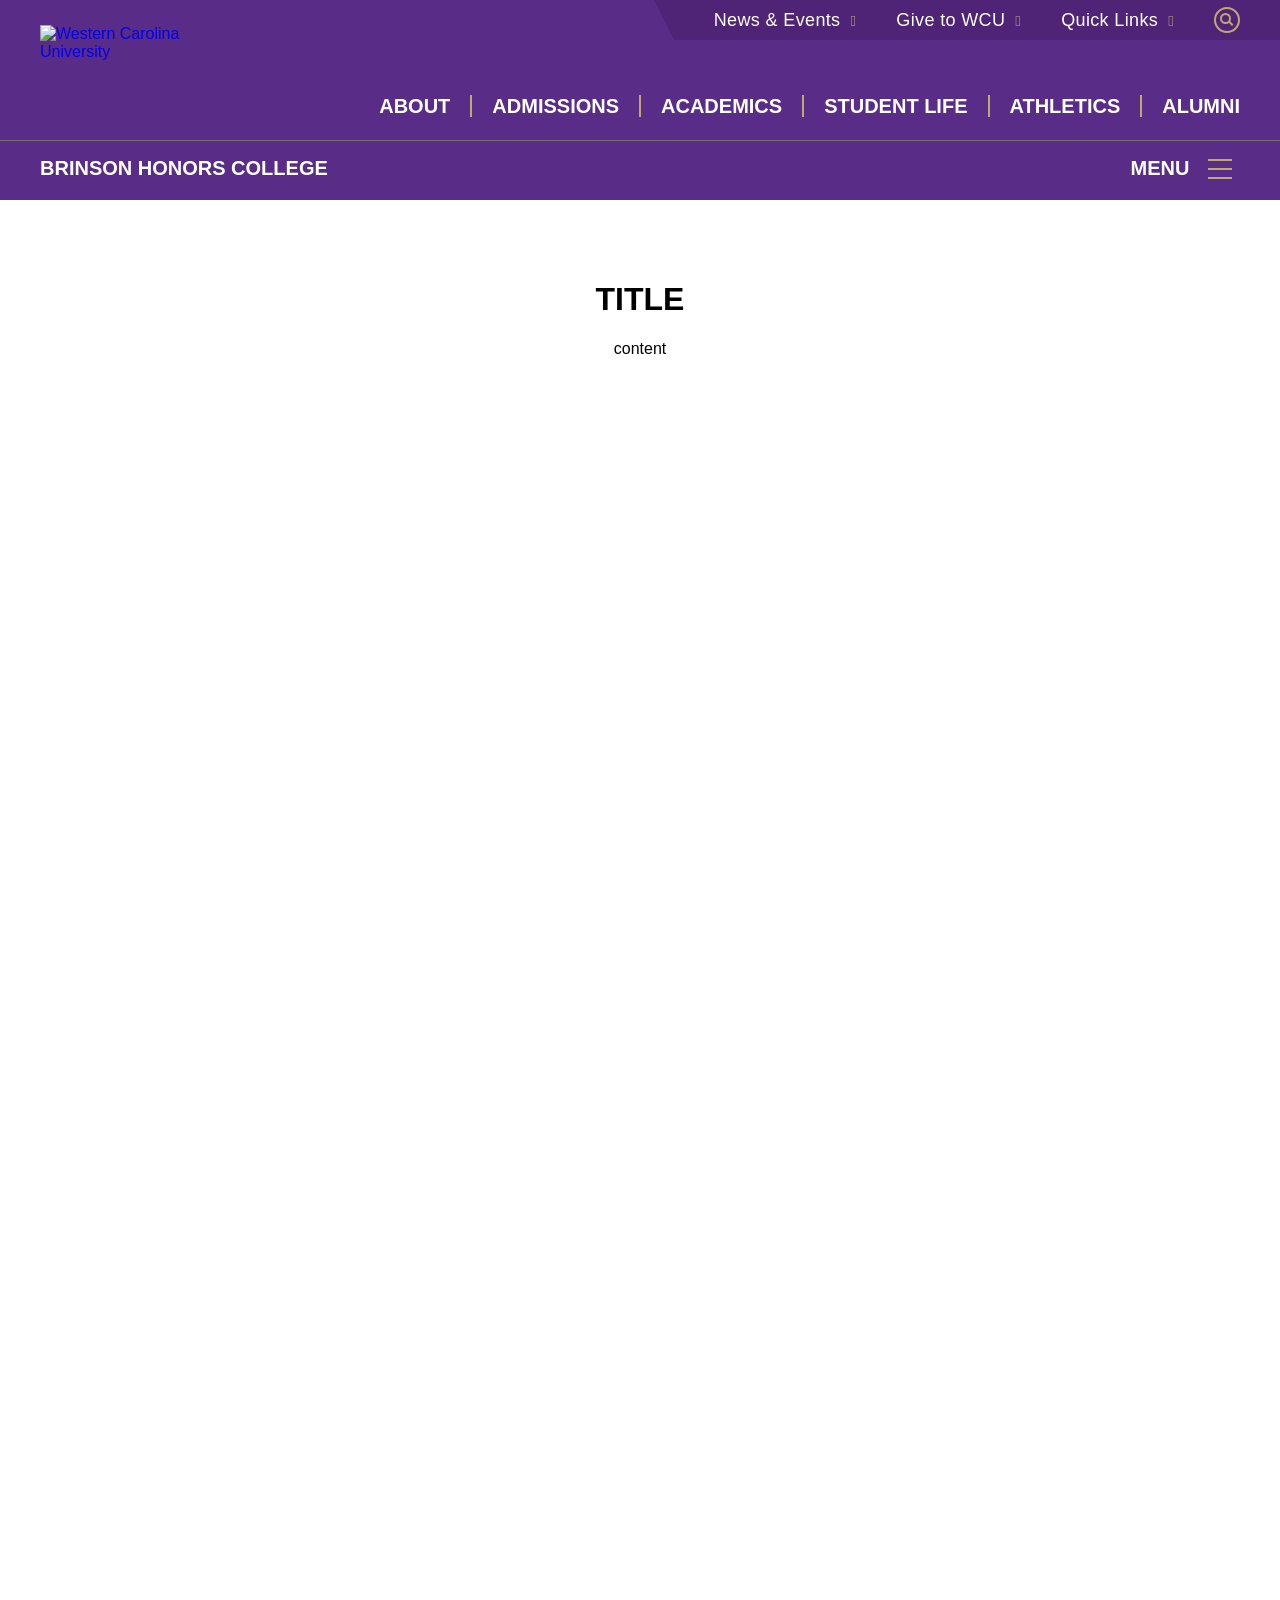
==== nav.html @ 05e1e311 "first commit" ====
<!DOCTYPE html>
<html>

<head>
  <link rel="stylesheet" href="https://use.typekit.net/twe1glq.css" />
  <link rel="stylesheet" href="style.css" />
  <script src="https://kit.fontawesome.com/dff9e66e1d.js"></script>
</head>

<body>
  <nav id="site-nav">
    <div class="top-nav">
      <div class="aux-background"></div>
      <div class="nav-container">
        <a href="/" class="site-logo"><img alt="Western Carolina University"
            src="https://www.wcu.edu/_resources/css/images/site-logo.svg" /></a>
        <ul class="aux-menu">
          <li>
            <a href="#" aria-haspopup="true" aria-expanded="false">News & Events</a>
            <ul>
              <li class="aux-h4">
                <h4>Get the Latest</h4>
              </li>
              <li>
                <a href="/stories/posts/index.aspx?tags=News"
                  onclick="ga('send', 'event', 'header top nav', 'news and events - latest', 'wcu news')">WCU News</a>
              </li>
              <li>
                <a href="/coronavirus/index.aspx"
                  onclick="ga('send', 'event', 'header top nav', 'news and events - latest', 'public health updates')">COVID-19
                  Updates</a>
              </li>
              <li>
                <a href="/event-calendar/index.aspx"
                  onclick="ga('send', 'event', 'header top nav', 'news and events - latest', 'events calendar')">WCU
                  Events Calendar</a>
              </li>
              <li>
                <a href="http://www.catamountsports.com/" target="_blank"
                  onclick="ga('send', 'event', 'header top nav', 'news and events - latest', 'catamount sports')">Catamount
                  Sports</a>
              </li>
              <li class="aux-h4">
                <h4>Venues</h4>
              </li>
              <li>
                <a href="/bardo-arts-center/" target="_blank"
                  onclick="ga('send', 'event', 'header top nav', 'news and events - venues', 'bardo arts center')">Bardo
                  Arts Center</a>
              </li>
              <li>
                <a title="Liston B. Ramsey Regional Activity Center" href="https://www.wcu.edu/ramsey/" target="_blank"
                  onclick="ga('send', 'event', 'header top nav', 'news and events - venues', 'ramsey')">Ramsey Activity
                  Center</a>
              </li>
            </ul>
          </li>
          <li>
            <a href="#" aria-haspopup="true" aria-expanded="false">Give to WCU</a>
            <ul>
              <li class="aux-h4">
                <h4>Partner with Us</h4>
              </li>
              <li>
                <a href="https://www.givecampus.com/campaigns/13332/donations/new" target="_blank"
                  onclick="ga('send', 'event', 'header top nav', 'give - partner', 'make a gift')">Make a Gift Now</a>
              </li>
              <li>
                <a href="https://www.givecampus.com/schools/WesternCarolinaUniversity/" target="_blank"
                  onclick="ga('send', 'event', 'header top nav', 'give - partner','current campaigns')">Current
                  Campaigns</a>
              </li>
              <li>
                <a href="https://www.givecampus.com/campaigns/10915/donations/new" target="_blank"
                  onclick="ga('send', 'event', 'header top nav', 'give - partner','support the installation')">Support
                  the Installation</a>
              </li>
              <li>
                <a href="/engage/give-to-wcu/types-of-gifts/index.aspx"
                  onclick="ga('send', 'event', 'header top nav', 'give - partner', 'ways to give')">Ways to Give</a>
              </li>
            </ul>
          </li>
          <li>
            <a href="#" aria-haspopup="true" aria-expanded="false">Quick Links</a>
            <ul>
              <li class="aux-h4">
                <h4>Student Resources</h4>
              </li>
              <li>
                <a href="https://www.wcu.edu/mywcu/index.aspx"
                  onclick="ga('send', 'event', 'header top nav', 'quick links - student', 'mywcu')">myWCU</a>
              </li>
              <li>
                <a href="https://wcu.blackboard.com/"
                  onclick="ga('send', 'event', 'header top nav', 'quick links - student', 'blackboard')">Blackboard</a>
              </li>
              <li>
                <a href="http://outlook.com/owa/catamount.wcu.edu/"
                  onclick="ga('send', 'event', 'header top nav', 'quick links - student', 'email')">Email</a>
              </li>
              <li>
                <a href="/hunter-library/index.aspx"
                  onclick="ga('send', 'event', 'header top nav', 'quick links - student', 'library')">Library</a>
              </li>
              <li>
                <a href="https://ithelp.wcu.edu/"
                  onclick="ga('send', 'event', 'header top nav', 'quick links - student', 'it help')">IT Help</a>
              </li>
              <li>
                <a href="/learn/academic-calendar.aspx"
                  onclick="ga('send', 'event', 'header top nav', 'quick links - student', 'academic calendar')">Academic
                  Calendar</a>
              </li>
              <li>
                <a href="/discover/campus-services-and-operations/student-accounts-office/index.aspx"
                  onclick="ga('send', 'event', 'header top nav', 'quick links - student', 'student accounts')">Students
                  Accounts</a>
              </li>
              <li>
                <a href="/coronavirus/index.aspx"
                  onclick="ga('send', 'event', 'header top nav', 'quick links - student', 'covid 19')">COVID-19&nbsp;Updates</a>
              </li>
              <li>
                <a href="https://info.wcu.edu/selfreport"
                  onclick="ga('send', 'event', 'header top nav', 'quick links - student', 'covid self report')">COVID-19
                  Self-Reporting</a>
              </li>
              <li class="aux-h4">
                <h4>Maps &amp; Location</h4>
              </li>
              <li>
                <a href="/apply/undergraduate-admissions/visit-wcu/index.aspx"
                  onclick="ga('send', 'event', 'header top nav', 'maps and locations', 'visit wcu')">Visit WCU</a>
              </li>
              <li>
                <a href="/discover/locations/main-campus/index.aspx"
                  onclick="ga('send', 'event', 'header top nav', 'maps and locations', 'main campus')">Main Campus</a>
              </li>
              <li>
                <a href="/discover/locations/biltmore-park/index.aspx"
                  onclick="ga('send', 'event', 'header top nav', 'maps and locations', 'biltmore park')">WCU at Biltmore
                  Park</a>
              </li>
              <li>
                <a href="/discover/locations/main-campus/campus-map.aspx"
                  onclick="ga('send', 'event', 'header top nav', 'maps and locations', 'campus map')">Campus Map</a>
              </li>
              <li class="aux-h4">
                <h4>Find People</h4>
              </li>
              <li>
                <a href="/faculty/index.aspx"
                  onclick="ga('send', 'event', 'header top nav', 'find people', 'faculty directory')">Faculty
                  Directory</a>
              </li>
              <li>
                <a href="/discover/contact-wcu/staff-directory.aspx"
                  onclick="ga('send', 'event', 'header top nav', 'find people', 'staff directory')">Staff Directory</a>
              </li>
              <li>
                <a href="/discover/contact-wcu/index.aspx"
                  onclick="ga('send', 'event', 'header top nav', 'find people', 'contact us')">Contact Us</a>
              </li>
            </ul>
          </li>
          <li>
            <button class="search-toggle" id="search-toggle-nav" aria-expanded="false" aria-label="Toggle Site Search"
              aria-controls="site-search">
              <span class="far fa-search"></span>
            </button>
            <div id="site-search" class="search">
              <form action="/search-wcu.aspx">
                <label for="as_q" style="display: none">Search the WCU site</label>
                <input class="search-wcu" id="as_q" name="q" placeholder="Search Western Carolina..." type="text" />
                <i class="far fa-search"></i>
              </form>
              <button id="search-close-nav" aria-expanded="false" aria-label="Close Site Search"
                aria-controls="site-search">
                <i class="fal fa-times"></i>
              </button>
            </div>
          </li>
        </ul>
        <ul class="gateway-menu">
          <li><a href="/discover">about</a></li>
          <li><a href="/apply">admissions</a></li>
          <li><a href="/learn">academics</a></li>
          <li><a href="/experience">student life</a></li>
          <li><a href="https://catamountsports.com/">athletics</a></li>
          <li><a href="/engage">alumni</a></li>
        </ul>
      </div>
    </div>
    <div class="main-nav">
      <div class="nav-container">
        <h2>Brinson Honors College</h2>
        <button id="site-ham-btn" aria-expanded="false" aria-label="Open Site Menu" aria-controls="site-ham-menu">
          <span>Menu</span>
          <div><i class="far fa-bars"></i></div>
        </button>
      </div>
      <div class="ham-menu" id="site-ham-menu">
        <button id="site-ham-close" aria-expanded="false" aria-label="Close Site Menu" aria-controls="site-ham-menu"><i class="fal fa-times"></i></button>
        <h2>Brinson Honors College</h2>
        <ul>
          <li>
            <a class="has-sub"
              href="/learn/academic-enrichment/the-honors-college/honors-admission/index.aspx">Admission</a><button
              class="sn-toggle" aria-expanded="false" aria-label="menu toggle button">
              <i class="fas fa-angle-left"></i>
            </button>
            <ul class="2-level">
              <li>
                <a href="/learn/academic-enrichment/the-honors-college/honors-admission/criteria.aspx">Criteria</a>
              </li>
              <li>
                <a href="/learn/academic-enrichment/the-honors-college/honors-admission/open-house-honors-track.aspx">Open
                  House - Honors Track</a>
              </li>
            </ul>
          </li>
          <li>
            <a class="has-sub"
              href="/learn/academic-enrichment/the-honors-college/scholarships-for-honors-students/index.aspx">Scholarships</a><button
              class="sn-toggle" aria-expanded="false" aria-label="menu toggle button">
              <i class="fas fa-angle-left"></i>
            </button>
            <ul class="2-level">
              <li>
                <a
                  href="/learn/academic-enrichment/the-honors-college/scholarships-for-honors-students/honors-college-scholars.aspx">Brinson
                  Honors College Scholars</a>
              </li>
            </ul>
          </li>
          <li>
            <a class="has-sub"
              href="/learn/academic-enrichment/the-honors-college/honors-academics/index.aspx">Academics</a><button
              class="sn-toggle" aria-expanded="false" aria-label="menu toggle button">
              <i class="fas fa-angle-left"></i>
            </button>
            <ul class="2-level">
              <li>
                <a href="/learn/academic-enrichment/the-honors-college/honors-academics/honors-requirements.aspx">Honors
                  Requirements</a>
              </li>
              <li>
                <a href="/learn/academic-enrichment/the-honors-college/honors-academics/honors-courses.aspx">Honors
                  Courses</a>
              </li>
              <li>
                <a href="/learn/academic-enrichment/the-honors-college/honors-academics/honors-contracts.aspx">Honors
                  Contracts</a>
              </li>
              <li>
                <a href="/learn/academic-enrichment/the-honors-college/honors-academics/study-abroad.aspx">Study
                  Abroad</a>
              </li>
              <li>
                <a href="/learn/academic-enrichment/the-honors-college/honors-academics/honors-advising.aspx">Brinson
                  Honors College Advising</a>
              </li>
              <li>
                <a
                  href="/learn/academic-enrichment/the-honors-college/honors-academics/interdisciplinary-studies-degree.aspx">Interdisciplinary
                  Studies Degree</a>
              </li>
              <li>
                <a class="has-sub"
                  href="/learn/academic-enrichment/the-honors-college/honors-academics/pre-professional-program/index.aspx">Pre-Professional
                  Program</a><button class="sn-toggle" aria-expanded="false" aria-label="menu toggle button">
                  <i class="fas fa-angle-left"></i>
                </button>
                <ul class="2-level">
                  <li>
                    <a
                      href="/learn/academic-enrichment/the-honors-college/honors-academics/pre-professional-program/health-careers-information.aspx">Health
                      Careers Information</a>
                  </li>
                </ul>
              </li>
              <li>
                <a href="/learn/academic-enrichment/the-honors-college/honors-academics/hc-honors-advantage.aspx">The
                  Honors Advantage</a>
              </li>
            </ul>
          </li>
          <li>
            <a class="has-sub"
              href="/learn/academic-enrichment/the-honors-college/community/index.aspx">Community</a><button
              class="sn-toggle" aria-expanded="false" aria-label="menu toggle button">
              <i class="fas fa-angle-left"></i>
            </button>
            <ul class="2-level">
              <li>
                <a href="/learn/academic-enrichment/the-honors-college/community/HC-Ambassadors.aspx">Brinson Honors
                  College Ambassador Program</a>
              </li>
              <li>
                <a
                  href="/learn/academic-enrichment/the-honors-college/community/honors-college-board-of-directors.aspx">Brinson
                  Honors College Board of Directors</a>
              </li>
              <li>
                <a href="/learn/academic-enrichment/the-honors-college/community/imagine-magazine.aspx">Imagine
                  Magazine</a>
              </li>
              <li>
                <a href="/learn/academic-enrichment/the-honors-college/community/honors-college-advisory-board.aspx">Brinson
                  Honors College Advisory Board</a>
              </li>
              <li>
                <a href="/learn/academic-enrichment/the-honors-college/community/hc-mentoring-program.aspx">Brinson
                  Honors College Mentoring Program</a>
              </li>
              <li>
                <a href="/learn/academic-enrichment/the-honors-college/community/hc-ambassador-bios.aspx">Honors
                  Ambassador Bios</a>
              </li>
            </ul>
          </li>
          <li>
            <a href="https://youtu.be/6cTDFjH-kew">Balsam Hall Virtual Tour</a>
          </li>
          <li>
            <a class="has-sub" href="/learn/academic-enrichment/the-honors-college/ugres/index.aspx">Undergraduate
              Research</a><button class="sn-toggle" aria-expanded="false" aria-label="menu toggle button">
              <i class="fas fa-angle-left"></i>
            </button>
            <ul class="2-level">
              <li>
                <a href="/learn/academic-enrichment/the-honors-college/ugres/community-engagement-mini-grants.aspx">Community
                  Engagement Mini-Grants</a>
              </li>
            </ul>
          </li>
          <li>
            <a href="/learn/academic-enrichment/the-honors-college/contact-the-honors-college.aspx">Contact the Brinson
              Honors College</a>
          </li>
        </ul>
      </div>
    </div>
  </nav>
  <div class="dark-background-overlay"></div>
  <main style="height: 200vh; text-align: center">
    <h1>TITLE</h1>
    <p>content</p>
  </main>
  <script src="script.js"></script>
</body>

</html>
---- style.css ----
html,
body,
h2,
h3,
h4 {
  margin: 0;
  padding: 0;
  font-family: "freight-sans-pro-n4", "freight-sans-pro", sans-serif;
  box-sizing: border-box;
}
ul,
button {
  list-style: none;
  margin: 0;
  padding: 0;
  font-family: "freight-sans-pro-n4", "freight-sans-pro", sans-serif;
}
body {
  overflow-x: hidden;
}
a {
  text-decoration: none;
}
* {
  box-sizing: border-box;
}
input {
  float: left;
  font-family: "freight-sans-pro-n4", "freight-sans-pro", sans-serif;
}
main {
  padding-top: 60px;
}
/* Nav */
#site-nav {
  background: #592c88;
  height: 60px;
  position: fixed;
  top: 0;
  width: 100%;
}
.top-nav {
  position: absolute;
  width: calc(100% - 72px);
  z-index: 1;
}
.top-nav .site-logo {
  width: 80px;
}
.top-nav img {
  width: 100%;
  margin: 13px 0px -1px 0px;
}
.nav-container {
  margin: auto;
  padding: 0px 20px;
  position: relative;
}
.top-nav .nav-container {
  display: flex;
  justify-content: space-between;
  padding-right: 0px;
}
.aux-menu > li:last-of-type {
  display: block;
  line-height: 60px;
}
.aux-menu .search-toggle {
  cursor: pointer;
  background: transparent;
  width: 40px;
  height: 40px;
  border: none;
  color: #c1a775;
  position: relative;
  vertical-align: middle;
}
.aux-menu .fa-search {
  display: block;
  font-size: 22px;
}
.aux-menu .search {
  visibility: hidden;
  position: absolute;
  left: 0px;
  top: 0px;
  height: 60px;
  width: 100vw;
  padding: 0px;
  transform: translateY(-60px);
  background: #4f2476;
  overflow: hidden;
  transition: 0.3s transform cubic-bezier(0.52, 0.16, 0.24, 1), visibility 0.5s;
}
.aux-menu .search.open {
  visibility: visible;
  width: 100vw;
  transform: translateY(0px);
  transition: 0.3s transform cubic-bezier(0.52, 0.16, 0.24, 1), visibility 0s;
}
.aux-menu .search input {
  border: none;
  color: white;
  height: 60px;
  width: 100%;
  padding: 0px 80px 0px 60px;
  background: none;
  font-size: 22px;
  font-weight: 500;
}
.aux-menu .search input::placeholder {
  color: #bebebe;
}
.aux-menu .search form i {
  position: absolute;
  left: 20px;
  top: 22px;
  color: #bebebe;
  font-size: 20px;
}
.aux-menu .search i.active {
  color: white;
}
#search-close-nav {
  position: absolute;
  top: 10px;
  border: solid 1px rgba(193, 167, 117, 0.4);
  border-radius: 50%;
  background: none;
  color: #c1a775;
  font-size: 26px;
  cursor: pointer;
  right: 20px;
  width: 40px;
  height: 40px;
  transition: border 0.3s;
}
#search-close-nav:hover {
  border: solid 1px rgba(193, 167, 117, 1);
  transition: border 0.3s;
}
.gateway-menu,
.aux-menu > li {
  display: none;
}
.main-nav {
  height: 60px;
}
.main-nav .nav-container {
  display: flex;
  justify-content: flex-end;
  align-items: center;
  height: 100%;
}
.main-nav h2 {
  color: white;
  text-transform: uppercase;
  font-size: 20px;
}
.main-nav .nav-container h2 {
  display: none;
}
.main-nav button {
  background: none;
  border: none;
  cursor: pointer;
}
.main-nav .nav-container button {
  color: white;
  font-size: 20px;
  font-weight: 700;
  position: relative;
  text-transform: uppercase;
  width: 40px;
  height: 40px;
}
.main-nav button span {
  display: none;
}
.main-nav button .fa-bars,
.main-nav button .fa-bars:before,
.main-nav button .fa-bars:after {
  content: "";
  height: 2px;
  width: 24px;
  background-color: #c1a775;
  position: absolute;
  left: 0px;
}
.main-nav button .fa-bars:before {
  top: 9px;
}
.main-nav button .fa-bars {
  top: 10px;
  left: 7.5px;
}
.main-nav button .fa-bars:after {
  top: 18px;
}
.main-nav .ham-menu {
  width: 100%;
  background: #592c88;
  position: fixed;
  right: 0px;
  top: 0px;
  height: 100%;
  padding: 0px 50px;
  z-index: 2;
  transition: transform 0.4s ease-out, visibility .4s;
  visibility: hidden;
  overflow: scroll;
  transform: translate3d(0,-100%,0);
}
.main-nav .ham-menu.open {
    visibility: visible;
    transform: translateZ(0);
    height: 100%;
    transition: transform 0.4s ease-out, visibility 0s;
}
.main-nav .ham-menu h2 {
  margin-top: 50px;
}
.main-nav .ham-menu > ul {
  margin-bottom: 50px;
}
.main-nav .ham-menu > ul, .main-nav .ham-menu h2 {
  opacity: 0;
  transform: translateY(-20px);
  transition: transform .6s, opacity .6s;
}
.main-nav .ham-menu.open > ul, .main-nav .ham-menu.open h2 {
  opacity: 1;
  transform: translateY(0px);
  transition: transform .6s .3s, opacity .6s .3s;
}
.main-nav .ham-menu > button {
  display: block;
  position: absolute;
  right: 19px;
  top: 13px;
  padding: 0px;
  width: 41px;
  height: 41px;
}
.main-nav .ham-menu > button i {
  font-size: 36px;
  color: #c1a775;
}
.main-nav .ham-menu a {
  width: 100%;
  height: 100%;
  color: white;
  font-size: 18px;
  line-height: 38px;
}
.dark-background-overlay {
  background: rgba(0,0,0);
  opacity: 0;
  transition: opacity .5s, z-index 0s .5s, width 0s .5s;
  width: 0%;
  height: 100%;
  top: 0;
  left: 0;
  z-index: -1;
  position: absolute;
}
@media (min-width:500px) {
  .main-nav .ham-menu {
    max-width: 414px;
    transform: translateX(414px);
  }
  .main-nav .ham-menu > ul, .main-nav .ham-menu h2 {
    transform: translateX(40px);
  }
  .main-nav .ham-menu.open > ul, .main-nav .ham-menu.open h2 {
    transform: translateX(0px);
  }
  .dark-background-overlay.open {
    opacity: .7;
    z-index: 1;
    width: 100%;
    transition: opacity .5s, width 0s;
  }
}
@media (min-width: 900px) {
  #site-nav {
    height: 200px;
    position: static;
  }
  .top-nav {
    position: relative;
    height: 140px;
    z-index: 1;
    width: 100%;
  }
  .nav-container {
    /*max-width: 1280px;*/
    padding: 0px 40px;
  }
  .top-nav .site-logo {
    width: 200px;
    height: 140px;
    position: static;
    display: flex;
  }
  .top-nav img {
    padding-top: 10px;
    margin: 15px 0px;
  }
  .top-nav .aux-background {
    background: #4f2476;
    height: 40px;
    min-width: 40px;
    width: calc((100% - 1200px) / 2);
    position: absolute;
    top: 0;
    right: 0px;
  }
  .aux-menu {
    height: 40px;
    position: absolute;
    top: 0;
    right: 40px;
    background: #4f2476;
  }
  .aux-menu > li {
    float: left;
    position: relative;
    display: block;
  }
  .aux-menu > li:nth-of-type(1) {
    margin-left: 20px;
  }
  .aux-menu > li:last-of-type {
    line-height: normal;
  }
  .aux-menu > li > a {
    color: white;
    line-height: 40px;
    font-size: 18px;
    letter-spacing: 0.02em;
    display: block;
    padding: 0px 20px;
  }
  .aux-menu > li > a:after {
    content: "\f078";
    font-family: "Font Awesome 5 Pro";
    color: #c1a775;
    margin-left: 10px;
    font-size: 15px;
    line-height: 0px;
  }
  .aux-menu li ul {
    background: white;
    position: absolute;
    padding: 20px;
    min-width: 200px;
    border: solid 1px #7f7f7f;
    visibility: hidden;
    z-index: 1;
  }
  .aux-menu li ul li {
    opacity: 0;
    transform: translateY(-5px);
  }
  .aux-menu li ul li:not(.aux-h4) a {
    color: #66288b;
  }
  .aux-menu li ul.open {
    visibility: visible;
  }
  .aux-menu li ul.open li {
    opacity: 1;
    transform: translateY(0px);
    transition: all 0.4s 0.05s;
  }
  .aux-menu:after {
    content: "";
    width: 0;
    height: 0;
    border-right: 20px solid #4f2476;
    border-bottom: 40px solid transparent;
    position: absolute;
    left: -20px;
  }
  .aux-menu .search-toggle {
    width: 26px;
    height: 26px;
    margin: 7px 0px 7px 20px;
    border: 2px solid #c1a775;
    border-radius: 50%;
  }
  .aux-menu .search-toggle:before {
    content: "";
    position: absolute;
    top: 6px;
    right: 7.5px;
    width: 0px;
    height: 2px;
    background: #c1a775;
    transform: rotate(-45deg);
    transform-origin: right top;
  }
  .aux-menu .search-toggle:after {
    content: "";
    position: absolute;
    width: 5px;
    height: 2px;
    bottom: 5px;
    right: 6px;
    background-color: #c1a775;
    transform: rotate(45deg);
    transform-origin: right bottom;
  }
  .aux-menu .search-toggle .fa-search {
    top: 4px;
    left: 4px;
    width: 11px;
    height: 11px;
    position: absolute;
    display: block;
    border-radius: 50%;
    border: 2px solid #c1a775;
  }
  .aux-menu .search-toggle .fa-search:before {
    content: "";
  }
  .aux-menu .search-toggle.open::before,
  .aux-menu .search-toggle.open::after {
    width: 12px;
    right: 7.5px;
  }
  .aux-menu .search-toggle.open::after {
    bottom: 6px;
  }
  .aux-menu .search-toggle.open .fa-search {
    width: 0;
    height: 0;
    border-color: transparent;
  }
  .aux-menu .search-toggle::before,
  .aux-menu .search-toggle::after,
  .aux-menu .search-toggle .fa-search {
    transition: width 0.2s ease-in-out, height 0.2s ease-in-out;
  }
  #search-close-nav {
    display: none;
  }
  .aux-menu .search {
    right: 45px;
    left: auto;
    width: 0px;
    height: 40px;
    background: white;
    transform: translateY(0px);
    transition: 0.5s width, 0.5s padding, visibility 0.5s;
  }
  .aux-menu .search.open {
    height: 40px;
    width: 484px;
    transition: 0.5s width, 0.5s padding, visibility 0s;
  }
  .aux-menu .search input {
    color: black;
    height: 40px;
    padding: 0px 10px 0px 35px;
    font-size: 17px;
  }
  .aux-menu .search form i {
    left: 10px;
    top: 13px;
    font-size: 16px;
  }
  .aux-menu .search i.active {
    color: #4f2476;
  }

  .gateway-menu {
    display: flex;
    position: absolute;
    bottom: 22px;
    right: 40px;
  }

  .gateway-menu > li > a {
    text-transform: uppercase;
    color: white;
    font-weight: 600;
    font-size: 1.7vw;
    padding: 0px 1.2vw;
    border-right: solid 2px #c1a775;
  }
  .gateway-menu > li:last-of-type > a {
    padding-right: 0px;
    border-right: none;
    display: block;
  }
  .main-nav {
    border-top: 1px solid #707070;
    background: #592c88;
    width: 100%;
  }
  .main-nav.fixed {
    position: fixed;
    top: 0;
  }
  .main-nav .nav-container {
    justify-content: space-between;
    padding-bottom: 4px;
  }
  .main-nav .nav-container h2 {
    display: block;
  }
  .main-nav .nav-container button {
    width: auto;
    height: auto;
    padding-left: 10px;
  }
  .main-nav button span {
    display: inline;
    vertical-align: middle;
    padding-right: 5px;
  }
  .main-nav button > div {
    position: relative;
    display: inline-block;
    width: 40px;
    height: 40px;
    vertical-align: middle;
  }
}
@media (min-width: 1200px) {
  .gateway-menu > li > a {
    font-weight: 700;
    font-size: 20px;
    padding: 0px 20px;
  }
}
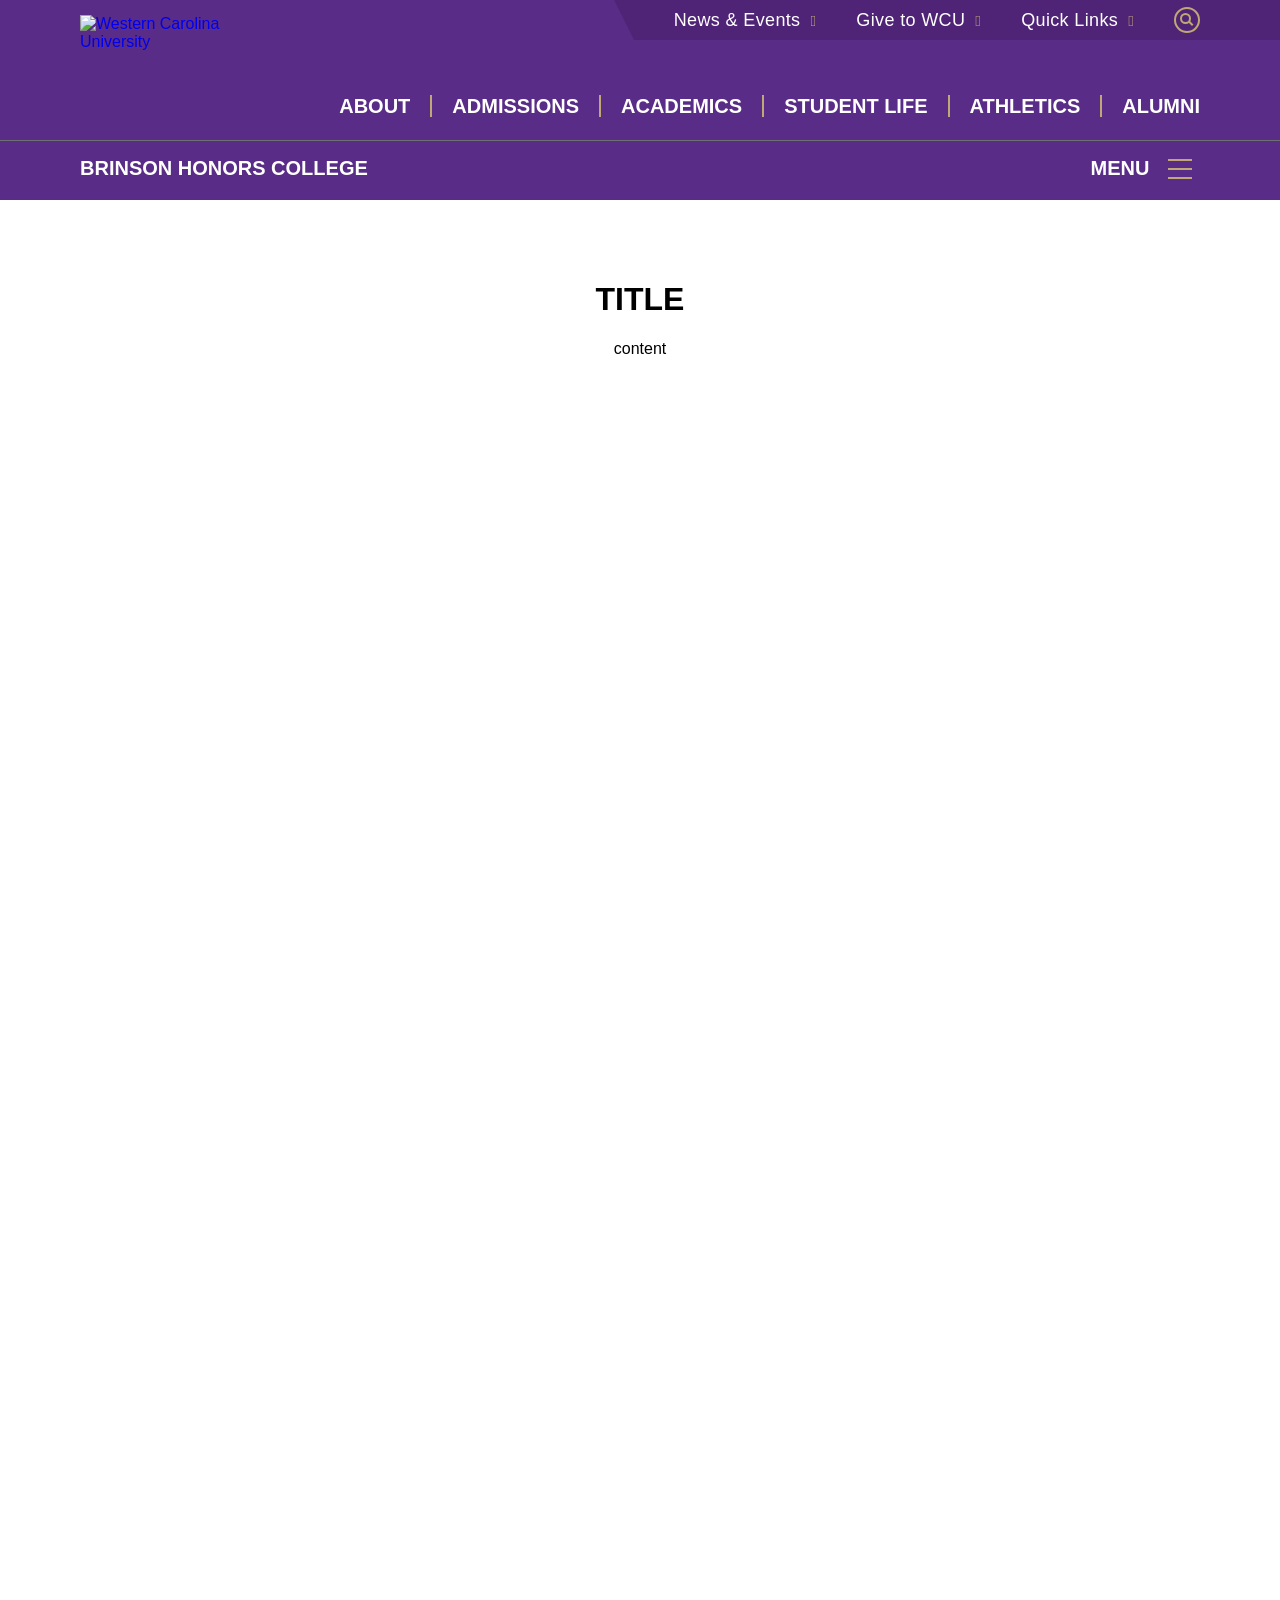
==== commit 9b6cb0ed: "updates" ====
--- a/nav.html
+++ b/nav.html
@@ -5,6 +5,7 @@
   <link rel="stylesheet" href="https://use.typekit.net/twe1glq.css" />
   <link rel="stylesheet" href="style.css" />
   <script src="https://kit.fontawesome.com/dff9e66e1d.js"></script>
+  <meta content="width=device-width, initial-scale=1.0" name="viewport">
 </head>
 
 <body>
@@ -13,7 +14,7 @@
       <div class="aux-background"></div>
       <div class="nav-container">
         <a href="/" class="site-logo"><img alt="Western Carolina University"
-            src="https://www.wcu.edu/_resources/css/images/site-logo.svg" /></a>
+            src="https://www.wcu.edu/_images/logos/WCU-white-logo.svg" /></a>
         <ul class="aux-menu">
           <li>
             <a href="#" aria-haspopup="true" aria-expanded="false">News & Events</a>
@@ -200,147 +201,174 @@
           <div><i class="far fa-bars"></i></div>
         </button>
       </div>
-      <div class="ham-menu" id="site-ham-menu">
-        <button id="site-ham-close" aria-expanded="false" aria-label="Close Site Menu" aria-controls="site-ham-menu"><i class="fal fa-times"></i></button>
-        <h2>Brinson Honors College</h2>
-        <ul>
-          <li>
-            <a class="has-sub"
-              href="/learn/academic-enrichment/the-honors-college/honors-admission/index.aspx">Admission</a><button
-              class="sn-toggle" aria-expanded="false" aria-label="menu toggle button">
-              <i class="fas fa-angle-left"></i>
-            </button>
-            <ul class="2-level">
-              <li>
-                <a href="/learn/academic-enrichment/the-honors-college/honors-admission/criteria.aspx">Criteria</a>
-              </li>
-              <li>
-                <a href="/learn/academic-enrichment/the-honors-college/honors-admission/open-house-honors-track.aspx">Open
-                  House - Honors Track</a>
-              </li>
-            </ul>
-          </li>
-          <li>
-            <a class="has-sub"
-              href="/learn/academic-enrichment/the-honors-college/scholarships-for-honors-students/index.aspx">Scholarships</a><button
-              class="sn-toggle" aria-expanded="false" aria-label="menu toggle button">
-              <i class="fas fa-angle-left"></i>
-            </button>
-            <ul class="2-level">
-              <li>
-                <a
-                  href="/learn/academic-enrichment/the-honors-college/scholarships-for-honors-students/honors-college-scholars.aspx">Brinson
-                  Honors College Scholars</a>
-              </li>
-            </ul>
-          </li>
-          <li>
-            <a class="has-sub"
-              href="/learn/academic-enrichment/the-honors-college/honors-academics/index.aspx">Academics</a><button
-              class="sn-toggle" aria-expanded="false" aria-label="menu toggle button">
-              <i class="fas fa-angle-left"></i>
-            </button>
-            <ul class="2-level">
-              <li>
-                <a href="/learn/academic-enrichment/the-honors-college/honors-academics/honors-requirements.aspx">Honors
-                  Requirements</a>
-              </li>
-              <li>
-                <a href="/learn/academic-enrichment/the-honors-college/honors-academics/honors-courses.aspx">Honors
-                  Courses</a>
-              </li>
-              <li>
-                <a href="/learn/academic-enrichment/the-honors-college/honors-academics/honors-contracts.aspx">Honors
-                  Contracts</a>
-              </li>
-              <li>
-                <a href="/learn/academic-enrichment/the-honors-college/honors-academics/study-abroad.aspx">Study
-                  Abroad</a>
-              </li>
-              <li>
-                <a href="/learn/academic-enrichment/the-honors-college/honors-academics/honors-advising.aspx">Brinson
-                  Honors College Advising</a>
-              </li>
-              <li>
-                <a
-                  href="/learn/academic-enrichment/the-honors-college/honors-academics/interdisciplinary-studies-degree.aspx">Interdisciplinary
-                  Studies Degree</a>
-              </li>
-              <li>
-                <a class="has-sub"
-                  href="/learn/academic-enrichment/the-honors-college/honors-academics/pre-professional-program/index.aspx">Pre-Professional
-                  Program</a><button class="sn-toggle" aria-expanded="false" aria-label="menu toggle button">
-                  <i class="fas fa-angle-left"></i>
-                </button>
-                <ul class="2-level">
-                  <li>
-                    <a
-                      href="/learn/academic-enrichment/the-honors-college/honors-academics/pre-professional-program/health-careers-information.aspx">Health
-                      Careers Information</a>
-                  </li>
-                </ul>
-              </li>
-              <li>
-                <a href="/learn/academic-enrichment/the-honors-college/honors-academics/hc-honors-advantage.aspx">The
-                  Honors Advantage</a>
-              </li>
-            </ul>
-          </li>
-          <li>
-            <a class="has-sub"
-              href="/learn/academic-enrichment/the-honors-college/community/index.aspx">Community</a><button
-              class="sn-toggle" aria-expanded="false" aria-label="menu toggle button">
-              <i class="fas fa-angle-left"></i>
-            </button>
-            <ul class="2-level">
-              <li>
-                <a href="/learn/academic-enrichment/the-honors-college/community/HC-Ambassadors.aspx">Brinson Honors
-                  College Ambassador Program</a>
-              </li>
-              <li>
-                <a
-                  href="/learn/academic-enrichment/the-honors-college/community/honors-college-board-of-directors.aspx">Brinson
-                  Honors College Board of Directors</a>
-              </li>
-              <li>
-                <a href="/learn/academic-enrichment/the-honors-college/community/imagine-magazine.aspx">Imagine
-                  Magazine</a>
-              </li>
-              <li>
-                <a href="/learn/academic-enrichment/the-honors-college/community/honors-college-advisory-board.aspx">Brinson
-                  Honors College Advisory Board</a>
-              </li>
-              <li>
-                <a href="/learn/academic-enrichment/the-honors-college/community/hc-mentoring-program.aspx">Brinson
-                  Honors College Mentoring Program</a>
-              </li>
-              <li>
-                <a href="/learn/academic-enrichment/the-honors-college/community/hc-ambassador-bios.aspx">Honors
-                  Ambassador Bios</a>
-              </li>
-            </ul>
-          </li>
-          <li>
-            <a href="https://youtu.be/6cTDFjH-kew">Balsam Hall Virtual Tour</a>
-          </li>
-          <li>
-            <a class="has-sub" href="/learn/academic-enrichment/the-honors-college/ugres/index.aspx">Undergraduate
-              Research</a><button class="sn-toggle" aria-expanded="false" aria-label="menu toggle button">
-              <i class="fas fa-angle-left"></i>
-            </button>
-            <ul class="2-level">
-              <li>
-                <a href="/learn/academic-enrichment/the-honors-college/ugres/community-engagement-mini-grants.aspx">Community
-                  Engagement Mini-Grants</a>
-              </li>
-            </ul>
-          </li>
-          <li>
-            <a href="/learn/academic-enrichment/the-honors-college/contact-the-honors-college.aspx">Contact the Brinson
-              Honors College</a>
-          </li>
-        </ul>
-      </div>
+    </div>
+    <div class="ham-menu" id="site-ham-menu">
+      <button id="site-ham-close" aria-expanded="false" aria-label="Close Site Menu" aria-controls="site-ham-menu"><i class="fal fa-times"></i></button>
+      <h2>Brinson Honors College</h2>
+      <ul>
+        <li>
+          <a class="has-sub"
+            href="/learn/academic-enrichment/the-honors-college/honors-admission/index.aspx">Admission</a><button
+            class="sn-toggle" aria-expanded="false" aria-label="menu toggle button">
+            <i class="far fa-angle-left"></i>
+          </button>
+          <ul>
+            <li>
+              <a href="/learn/academic-enrichment/the-honors-college/honors-admission/criteria.aspx">Criteria</a>
+            </li>
+            <li>
+              <a href="/learn/academic-enrichment/the-honors-college/honors-admission/open-house-honors-track.aspx">Open
+                House - Honors Track</a>
+            </li>
+          </ul>
+        </li>
+        <li>
+          <a class="has-sub"
+            href="/learn/academic-enrichment/the-honors-college/scholarships-for-honors-students/index.aspx">Scholarships</a><button
+            class="sn-toggle" aria-expanded="false" aria-label="menu toggle button">
+            <i class="far fa-angle-left"></i>
+          </button>
+          <ul>
+            <li>
+              <a
+                href="/learn/academic-enrichment/the-honors-college/scholarships-for-honors-students/honors-college-scholars.aspx">Brinson
+                Honors College Scholars</a>
+            </li>
+          </ul>
+        </li>
+        <li>
+          <a class="has-sub"
+            href="/learn/academic-enrichment/the-honors-college/honors-academics/index.aspx">Academics</a><button
+            class="sn-toggle" aria-expanded="false" aria-label="menu toggle button">
+            <i class="far fa-angle-left"></i>
+          </button>
+          <ul>
+            <li>
+              <a href="/learn/academic-enrichment/the-honors-college/honors-academics/honors-requirements.aspx">Honors
+                Requirements</a>
+            </li>
+            <li>
+              <a href="/learn/academic-enrichment/the-honors-college/honors-academics/honors-courses.aspx">Honors
+                Courses</a>
+            </li>
+            <li>
+              <a href="/learn/academic-enrichment/the-honors-college/honors-academics/honors-contracts.aspx">Honors
+                Contracts</a>
+            </li>
+            <li>
+              <a href="/learn/academic-enrichment/the-honors-college/honors-academics/study-abroad.aspx">Study
+                Abroad</a>
+            </li>
+            <li>
+              <a href="/learn/academic-enrichment/the-honors-college/honors-academics/honors-advising.aspx">Brinson
+                Honors College Advising</a>
+            </li>
+            <li>
+              <a
+                href="/learn/academic-enrichment/the-honors-college/honors-academics/interdisciplinary-studies-degree.aspx">Interdisciplinary
+                Studies Degree</a>
+            </li>
+            <li>
+              <a class="has-sub"
+                href="/learn/academic-enrichment/the-honors-college/honors-academics/pre-professional-program/index.aspx">Pre-Professional
+                Program</a><button class="sn-toggle" aria-expanded="false" aria-label="menu toggle button">
+                <i class="far fa-angle-left"></i>
+              </button>
+              <ul>
+                <li>
+                  <a
+                    href="/learn/academic-enrichment/the-honors-college/honors-academics/pre-professional-program/health-careers-information.aspx">Health
+                    Careers Information</a>
+                    <button class="sn-toggle" aria-expanded="false" aria-label="menu toggle button">
+                      <i class="far fa-angle-left"></i>
+                    </button>
+                    <ul>
+                      <li>
+                        <a
+                          href="/learn/academic-enrichment/the-honors-college/honors-academics/pre-professional-program/health-careers-information.aspx">Fourth Level</a>
+                          <button class="sn-toggle" aria-expanded="false" aria-label="menu toggle button">
+                            <i class="far fa-angle-left"></i>
+                          </button>
+                          <ul>
+                            <li>
+                              <a
+                                href="/learn/academic-enrichment/the-honors-college/honors-academics/pre-professional-program/health-careers-information.aspx">Fifth Level</a>
+                                <button class="sn-toggle" aria-expanded="false" aria-label="menu toggle button">
+                                  <i class="far fa-angle-left"></i>
+                                </button>
+                                <ul>
+                                  <li>
+                                    <a
+                                      href="/learn/academic-enrichment/the-honors-college/honors-academics/pre-professional-program/health-careers-information.aspx">Sixth Level with an extra long title to check spacing</a>
+                                  </li>
+                                </ul>
+                            </li>
+                          </ul>
+                      </li>
+                    </ul>
+                </li>
+              </ul>
+            </li>
+            <li>
+              <a href="/learn/academic-enrichment/the-honors-college/honors-academics/hc-honors-advantage.aspx">The
+                Honors Advantage</a>
+            </li>
+          </ul>
+        </li>
+        <li>
+          <a class="has-sub"
+            href="/learn/academic-enrichment/the-honors-college/community/index.aspx">Community</a><button
+            class="sn-toggle" aria-expanded="false" aria-label="menu toggle button">
+            <i class="far fa-angle-left"></i>
+          </button>
+          <ul>
+            <li>
+              <a href="/learn/academic-enrichment/the-honors-college/community/HC-Ambassadors.aspx">Brinson Honors
+                College Ambassador Program</a>
+            </li>
+            <li>
+              <a
+                href="/learn/academic-enrichment/the-honors-college/community/honors-college-board-of-directors.aspx">Brinson
+                Honors College Board of Directors</a>
+            </li>
+            <li>
+              <a href="/learn/academic-enrichment/the-honors-college/community/imagine-magazine.aspx">Imagine
+                Magazine</a>
+            </li>
+            <li>
+              <a href="/learn/academic-enrichment/the-honors-college/community/honors-college-advisory-board.aspx">Brinson
+                Honors College Advisory Board</a>
+            </li>
+            <li>
+              <a href="/learn/academic-enrichment/the-honors-college/community/hc-mentoring-program.aspx">Brinson
+                Honors College Mentoring Program</a>
+            </li>
+            <li>
+              <a href="/learn/academic-enrichment/the-honors-college/community/hc-ambassador-bios.aspx">Honors
+                Ambassador Bios</a>
+            </li>
+          </ul>
+        </li>
+        <li>
+          <a href="https://youtu.be/6cTDFjH-kew">Balsam Hall Virtual Tour</a>
+        </li>
+        <li>
+          <a class="has-sub" href="/learn/academic-enrichment/the-honors-college/ugres/index.aspx">Undergraduate
+            Research</a><button class="sn-toggle" aria-expanded="false" aria-label="menu toggle button">
+            <i class="far fa-angle-left"></i>
+          </button>
+          <ul>
+            <li>
+              <a href="/learn/academic-enrichment/the-honors-college/ugres/community-engagement-mini-grants.aspx">Community
+                Engagement Mini-Grants</a>
+            </li>
+          </ul>
+        </li>
+        <li>
+          <a href="/learn/academic-enrichment/the-honors-college/contact-the-honors-college.aspx">Contact the Brinson
+            Honors College</a>
+        </li>
+      </ul>
     </div>
   </nav>
   <div class="dark-background-overlay"></div>
--- a/style.css
+++ b/style.css
@@ -18,6 +18,9 @@
 body {
   overflow-x: hidden;
 }
+body.ham-open {
+  overflow: hidden;
+}
 a {
   text-decoration: none;
 }
@@ -35,14 +38,14 @@
 #site-nav {
   background: #592c88;
   height: 60px;
-  position: fixed;
   top: 0;
   width: 100%;
 }
 .top-nav {
-  position: absolute;
+  position: fixed;
   width: calc(100% - 72px);
   z-index: 1;
+  background: #592c88;
 }
 .top-nav .site-logo {
   width: 80px;
@@ -55,6 +58,7 @@
   margin: auto;
   padding: 0px 20px;
   position: relative;
+  max-width: 1200px;
 }
 .top-nav .nav-container {
   display: flex;
@@ -144,7 +148,10 @@
   display: none;
 }
 .main-nav {
+  position: fixed;
   height: 60px;
+  width: 100%;
+  background: #592c88;
 }
 .main-nav .nav-container {
   display: flex;
@@ -197,7 +204,7 @@
 .main-nav button .fa-bars:after {
   top: 18px;
 }
-.main-nav .ham-menu {
+#site-nav .ham-menu {
   width: 100%;
   background: #592c88;
   position: fixed;
@@ -206,34 +213,40 @@
   height: 100%;
   padding: 0px 50px;
   z-index: 2;
-  transition: transform 0.4s ease-out, visibility .4s;
+  transition: transform 0.4s ease-out, visibility 0.4s;
   visibility: hidden;
   overflow: scroll;
-  transform: translate3d(0,-100%,0);
-}
-.main-nav .ham-menu.open {
-    visibility: visible;
-    transform: translateZ(0);
-    height: 100%;
-    transition: transform 0.4s ease-out, visibility 0s;
-}
-.main-nav .ham-menu h2 {
-  margin-top: 50px;
-}
-.main-nav .ham-menu > ul {
+  transform: translate3d(0, -100%, 0);
+}
+#site-nav .ham-menu.open {
+  visibility: visible;
+  transform: translateZ(0);
+  height: 100%;
+  transition: transform 0.4s ease-out, visibility 0s;
+}
+#site-nav .ham-menu h2 {
+  margin: 50px 0px 10px 0px;
+  color: white;
+  font-weight: 600;
+  font-size: 24px;
+  text-transform: uppercase;
+}
+#site-nav .ham-menu > ul {
   margin-bottom: 50px;
 }
-.main-nav .ham-menu > ul, .main-nav .ham-menu h2 {
+#site-nav .ham-menu > ul,
+#site-nav .ham-menu h2 {
   opacity: 0;
   transform: translateY(-20px);
-  transition: transform .6s, opacity .6s;
-}
-.main-nav .ham-menu.open > ul, .main-nav .ham-menu.open h2 {
+  transition: transform 0.6s, opacity 0.6s;
+}
+#site-nav .ham-menu.open > ul,
+#site-nav .ham-menu.open h2 {
   opacity: 1;
   transform: translateY(0px);
-  transition: transform .6s .3s, opacity .6s .3s;
-}
-.main-nav .ham-menu > button {
+  transition: transform 0.6s 0.3s, opacity 0.6s 0.3s;
+}
+#site-nav .ham-menu > button {
   display: block;
   position: absolute;
   right: 19px;
@@ -241,45 +254,80 @@
   padding: 0px;
   width: 41px;
   height: 41px;
-}
-.main-nav .ham-menu > button i {
+  cursor: pointer;
+  background: none;
+  border: none;
+}
+#site-nav .ham-menu > button i {
   font-size: 36px;
   color: #c1a775;
 }
-.main-nav .ham-menu a {
+#site-nav .ham-menu > ul {
+  border-top: solid #6b49a0 2px;
+}
+#site-nav .ham-menu li {
+  position: relative;
+}
+#site-nav .ham-menu > ul ul {
+  margin-left: 20px;
+}
+#site-nav .ham-menu a {
   width: 100%;
   height: 100%;
   color: white;
   font-size: 18px;
   line-height: 38px;
+  display: inline-block;
+  border-bottom: solid #6b49a0 2px;
+}
+#site-nav .ham-menu li button {
+  position: absolute;
+  top: 0;
+  right: 0;
+  height: 38px;
+  width: 42px;
+  background: none;
+  border: none;
+  color: #c1a775;
+}
+#site-nav .ham-menu > ul > li > button {
+  border-left: solid 2px #6b49a0;
+  border-right: solid 2px #6b49a0;
+  background: #4f2476;
+}
+#site-nav .ham-menu li button i {
+  font-size: 22px;
 }
 .dark-background-overlay {
-  background: rgba(0,0,0);
+  background: rgba(0, 0, 0);
   opacity: 0;
-  transition: opacity .5s, z-index 0s .5s, width 0s .5s;
+  transition: opacity 0.5s, z-index 0s 0.5s, width 0s 0.5s;
   width: 0%;
   height: 100%;
   top: 0;
   left: 0;
   z-index: -1;
-  position: absolute;
-}
-@media (min-width:500px) {
-  .main-nav .ham-menu {
+  position: fixed;
+}
+@media (min-width: 500px) {
+  #site-nav .ham-menu {
     max-width: 414px;
     transform: translateX(414px);
   }
-  .main-nav .ham-menu > ul, .main-nav .ham-menu h2 {
+  #site-nav .ham-menu > ul,
+  #site-nav .ham-menu h2 {
     transform: translateX(40px);
   }
-  .main-nav .ham-menu.open > ul, .main-nav .ham-menu.open h2 {
+  #site-nav .ham-menu.open > ul,
+  #site-nav .ham-menu.open h2 {
     transform: translateX(0px);
   }
   .dark-background-overlay.open {
-    opacity: .7;
+    opacity: 0.7;
     z-index: 1;
     width: 100%;
-    transition: opacity .5s, width 0s;
+    cursor: url(xcursor.png) 2 2, auto;
+    transition: opacity 0.49s .01s, width 0s, z-index 0s .01s;
   }
 }
 @media (min-width: 900px) {
@@ -304,14 +352,13 @@
     display: flex;
   }
   .top-nav img {
-    padding-top: 10px;
     margin: 15px 0px;
   }
   .top-nav .aux-background {
     background: #4f2476;
     height: 40px;
     min-width: 40px;
-    width: calc((100% - 1200px) / 2);
+    width: calc((100% - 1120px) / 2);
     position: absolute;
     top: 0;
     right: 0px;
@@ -496,6 +543,7 @@
     display: block;
   }
   .main-nav {
+    position: static;
     border-top: 1px solid #707070;
     background: #592c88;
     width: 100%;
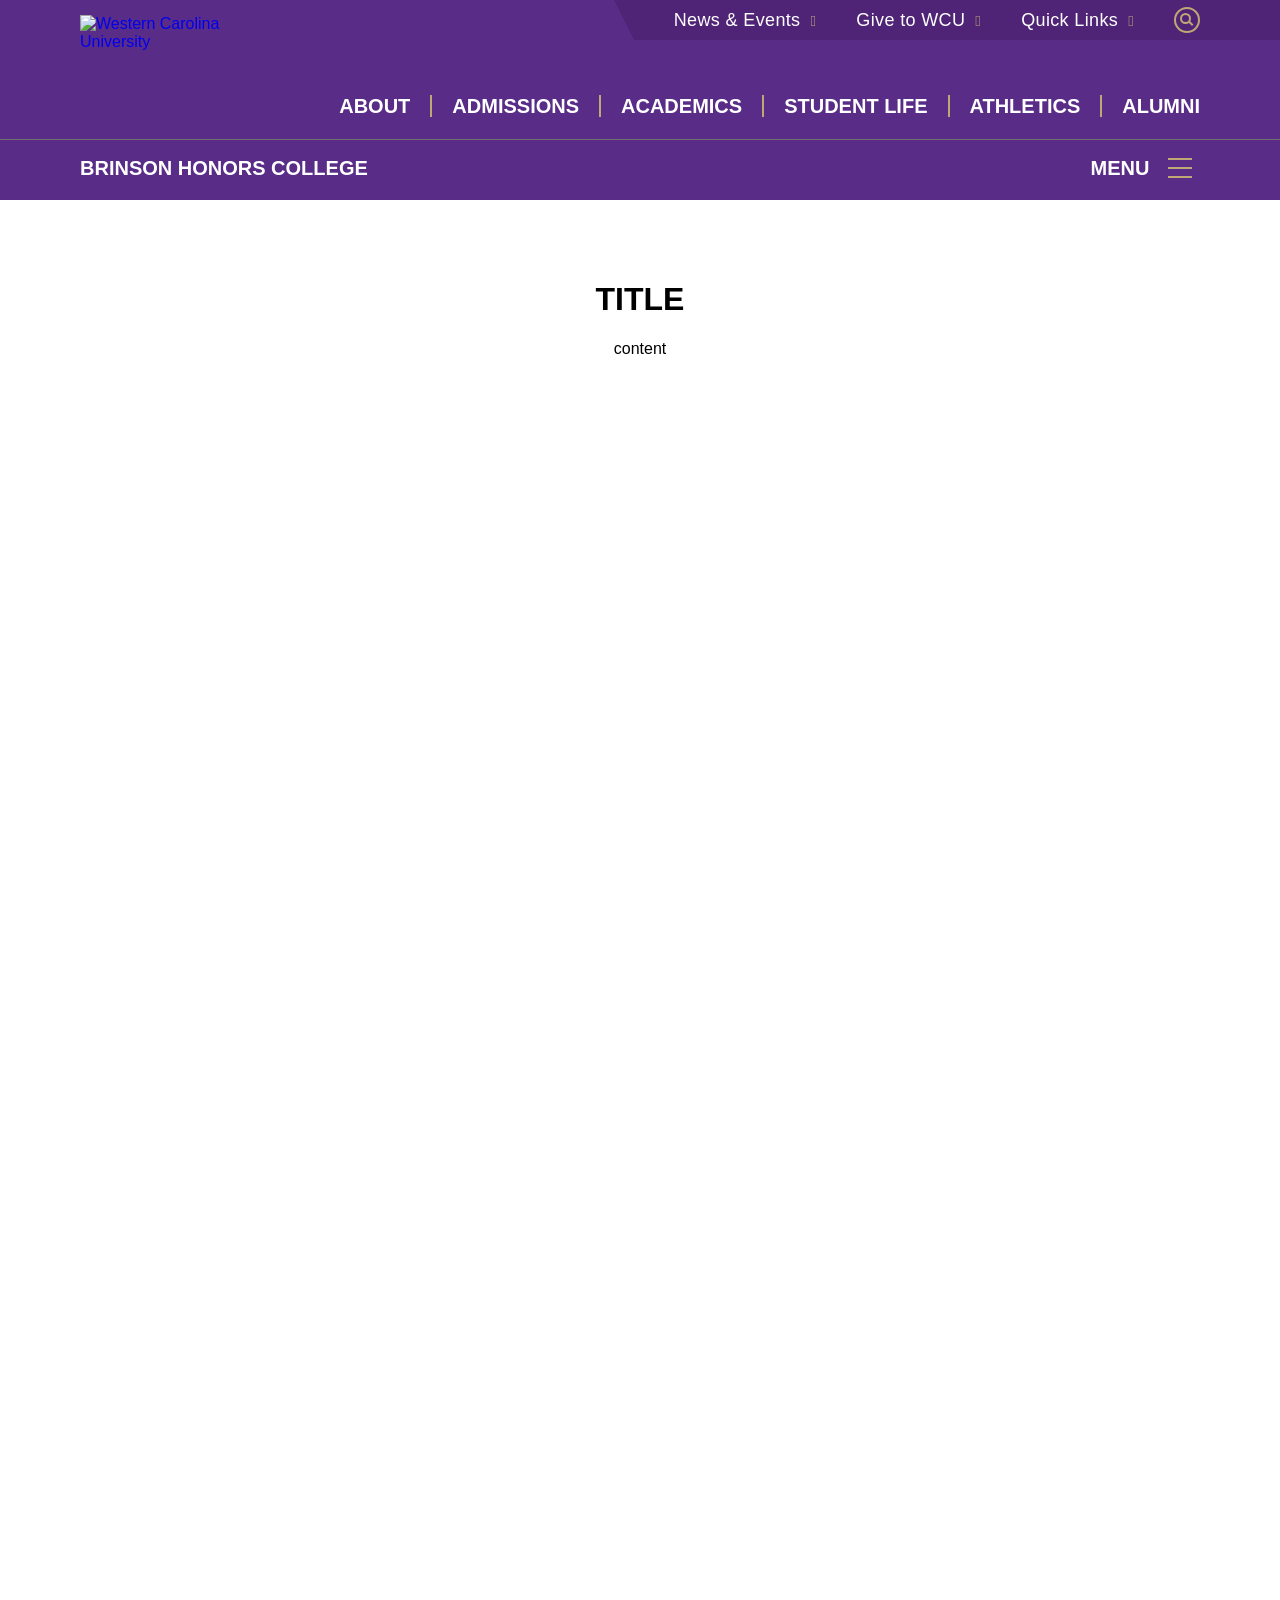
==== commit 1bd9fc6d: "updates" ====
--- a/nav.html
+++ b/nav.html
@@ -1,382 +1,625 @@
 <!DOCTYPE html>
 <html>
+  <head>
+    <link rel="stylesheet" href="https://use.typekit.net/twe1glq.css" />
+    <link rel="stylesheet" href="style.css" />
+    <script src="https://kit.fontawesome.com/dff9e66e1d.js"></script>
+    <meta content="width=device-width, initial-scale=1.0" name="viewport" />
+  </head>
 
-<head>
-  <link rel="stylesheet" href="https://use.typekit.net/twe1glq.css" />
-  <link rel="stylesheet" href="style.css" />
-  <script src="https://kit.fontawesome.com/dff9e66e1d.js"></script>
-  <meta content="width=device-width, initial-scale=1.0" name="viewport">
-</head>
-
-<body>
-  <nav id="site-nav">
-    <div class="top-nav">
-      <div class="aux-background"></div>
-      <div class="nav-container">
-        <a href="/" class="site-logo"><img alt="Western Carolina University"
-            src="https://www.wcu.edu/_images/logos/WCU-white-logo.svg" /></a>
-        <ul class="aux-menu">
+  <body>
+    <nav id="site-nav">
+      <div class="top-nav">
+        <div class="aux-background"></div>
+        <div class="nav-container">
+          <a href="/" class="site-logo"
+            ><img
+              alt="Western Carolina University"
+              src="https://www.wcu.edu/_images/logos/WCU-white-logo.svg"
+          /></a>
+          <ul class="aux-menu">
+            <li>
+              <a href="#" aria-haspopup="true" aria-expanded="false"
+                >News & Events</a
+              >
+              <ul>
+                <li class="aux-h4">
+                  <h4>Get the Latest</h4>
+                </li>
+                <li>
+                  <a
+                    href="/stories/posts/index.aspx?tags=News"
+                    onclick="ga('send', 'event', 'header top nav', 'news and events - latest', 'wcu news')"
+                    >WCU News</a
+                  >
+                </li>
+                <li>
+                  <a
+                    href="/coronavirus/index.aspx"
+                    onclick="ga('send', 'event', 'header top nav', 'news and events - latest', 'public health updates')"
+                    >COVID-19 Updates</a
+                  >
+                </li>
+                <li>
+                  <a
+                    href="/event-calendar/index.aspx"
+                    onclick="ga('send', 'event', 'header top nav', 'news and events - latest', 'events calendar')"
+                    >WCU Events Calendar</a
+                  >
+                </li>
+                <li>
+                  <a
+                    href="http://www.catamountsports.com/"
+                    target="_blank"
+                    onclick="ga('send', 'event', 'header top nav', 'news and events - latest', 'catamount sports')"
+                    >Catamount Sports</a
+                  >
+                </li>
+                <li class="aux-h4">
+                  <h4>Venues</h4>
+                </li>
+                <li>
+                  <a
+                    href="/bardo-arts-center/"
+                    target="_blank"
+                    onclick="ga('send', 'event', 'header top nav', 'news and events - venues', 'bardo arts center')"
+                    >Bardo Arts Center</a
+                  >
+                </li>
+                <li>
+                  <a
+                    title="Liston B. Ramsey Regional Activity Center"
+                    href="https://www.wcu.edu/ramsey/"
+                    target="_blank"
+                    onclick="ga('send', 'event', 'header top nav', 'news and events - venues', 'ramsey')"
+                    >Ramsey Activity Center</a
+                  >
+                </li>
+              </ul>
+            </li>
+            <li>
+              <a href="#" aria-haspopup="true" aria-expanded="false"
+                >Give to WCU</a
+              >
+              <ul>
+                <li class="aux-h4">
+                  <h4>Partner with Us</h4>
+                </li>
+                <li>
+                  <a
+                    href="https://www.givecampus.com/campaigns/13332/donations/new"
+                    target="_blank"
+                    onclick="ga('send', 'event', 'header top nav', 'give - partner', 'make a gift')"
+                    >Make a Gift Now</a
+                  >
+                </li>
+                <li>
+                  <a
+                    href="https://www.givecampus.com/schools/WesternCarolinaUniversity/"
+                    target="_blank"
+                    onclick="ga('send', 'event', 'header top nav', 'give - partner','current campaigns')"
+                    >Current Campaigns</a
+                  >
+                </li>
+                <li>
+                  <a
+                    href="https://www.givecampus.com/campaigns/10915/donations/new"
+                    target="_blank"
+                    onclick="ga('send', 'event', 'header top nav', 'give - partner','support the installation')"
+                    >Support the Installation</a
+                  >
+                </li>
+                <li>
+                  <a
+                    href="/engage/give-to-wcu/types-of-gifts/index.aspx"
+                    onclick="ga('send', 'event', 'header top nav', 'give - partner', 'ways to give')"
+                    >Ways to Give</a
+                  >
+                </li>
+              </ul>
+            </li>
+            <li>
+              <a href="#" aria-haspopup="true" aria-expanded="false"
+                >Quick Links</a
+              >
+              <ul>
+                <li class="aux-h4">
+                  <h4>Student Resources</h4>
+                </li>
+                <li>
+                  <a
+                    href="https://www.wcu.edu/mywcu/index.aspx"
+                    onclick="ga('send', 'event', 'header top nav', 'quick links - student', 'mywcu')"
+                    >myWCU</a
+                  >
+                </li>
+                <li>
+                  <a
+                    href="https://wcu.blackboard.com/"
+                    onclick="ga('send', 'event', 'header top nav', 'quick links - student', 'blackboard')"
+                    >Blackboard</a
+                  >
+                </li>
+                <li>
+                  <a
+                    href="http://outlook.com/owa/catamount.wcu.edu/"
+                    onclick="ga('send', 'event', 'header top nav', 'quick links - student', 'email')"
+                    >Email</a
+                  >
+                </li>
+                <li>
+                  <a
+                    href="/hunter-library/index.aspx"
+                    onclick="ga('send', 'event', 'header top nav', 'quick links - student', 'library')"
+                    >Library</a
+                  >
+                </li>
+                <li>
+                  <a
+                    href="https://ithelp.wcu.edu/"
+                    onclick="ga('send', 'event', 'header top nav', 'quick links - student', 'it help')"
+                    >IT Help</a
+                  >
+                </li>
+                <li>
+                  <a
+                    href="/learn/academic-calendar.aspx"
+                    onclick="ga('send', 'event', 'header top nav', 'quick links - student', 'academic calendar')"
+                    >Academic Calendar</a
+                  >
+                </li>
+                <li>
+                  <a
+                    href="/discover/campus-services-and-operations/student-accounts-office/index.aspx"
+                    onclick="ga('send', 'event', 'header top nav', 'quick links - student', 'student accounts')"
+                    >Students Accounts</a
+                  >
+                </li>
+                <li>
+                  <a
+                    href="/coronavirus/index.aspx"
+                    onclick="ga('send', 'event', 'header top nav', 'quick links - student', 'covid 19')"
+                    >COVID-19&nbsp;Updates</a
+                  >
+                </li>
+                <li>
+                  <a
+                    href="https://info.wcu.edu/selfreport"
+                    onclick="ga('send', 'event', 'header top nav', 'quick links - student', 'covid self report')"
+                    >COVID-19 Self-Reporting</a
+                  >
+                </li>
+                <li class="aux-h4">
+                  <h4>Maps &amp; Location</h4>
+                </li>
+                <li>
+                  <a
+                    href="/apply/undergraduate-admissions/visit-wcu/index.aspx"
+                    onclick="ga('send', 'event', 'header top nav', 'maps and locations', 'visit wcu')"
+                    >Visit WCU</a
+                  >
+                </li>
+                <li>
+                  <a
+                    href="/discover/locations/main-campus/index.aspx"
+                    onclick="ga('send', 'event', 'header top nav', 'maps and locations', 'main campus')"
+                    >Main Campus</a
+                  >
+                </li>
+                <li>
+                  <a
+                    href="/discover/locations/biltmore-park/index.aspx"
+                    onclick="ga('send', 'event', 'header top nav', 'maps and locations', 'biltmore park')"
+                    >WCU at Biltmore Park</a
+                  >
+                </li>
+                <li>
+                  <a
+                    href="/discover/locations/main-campus/campus-map.aspx"
+                    onclick="ga('send', 'event', 'header top nav', 'maps and locations', 'campus map')"
+                    >Campus Map</a
+                  >
+                </li>
+                <li class="aux-h4">
+                  <h4>Find People</h4>
+                </li>
+                <li>
+                  <a
+                    href="/faculty/index.aspx"
+                    onclick="ga('send', 'event', 'header top nav', 'find people', 'faculty directory')"
+                    >Faculty Directory</a
+                  >
+                </li>
+                <li>
+                  <a
+                    href="/discover/contact-wcu/staff-directory.aspx"
+                    onclick="ga('send', 'event', 'header top nav', 'find people', 'staff directory')"
+                    >Staff Directory</a
+                  >
+                </li>
+                <li>
+                  <a
+                    href="/discover/contact-wcu/index.aspx"
+                    onclick="ga('send', 'event', 'header top nav', 'find people', 'contact us')"
+                    >Contact Us</a
+                  >
+                </li>
+              </ul>
+            </li>
+            <li>
+              <button
+                class="search-toggle"
+                id="search-toggle-nav"
+                aria-expanded="false"
+                aria-label="Toggle Site Search"
+                aria-controls="site-search"
+              >
+                <span class="far fa-search"></span>
+              </button>
+              <div id="site-search" class="search">
+                <form action="/search-wcu.aspx">
+                  <label for="as_q" style="display: none"
+                    >Search the WCU site</label
+                  >
+                  <input
+                    class="search-wcu"
+                    id="as_q"
+                    name="q"
+                    placeholder="Search Western Carolina..."
+                    type="text"
+                  />
+                  <i class="far fa-search"></i>
+                </form>
+                <button
+                  id="search-close-nav"
+                  aria-expanded="false"
+                  aria-label="Close Site Search"
+                  aria-controls="site-search"
+                >
+                  <i class="fal fa-times"></i>
+                </button>
+              </div>
+            </li>
+          </ul>
+          <ul class="gateway-menu">
+            <li><a href="/discover">about</a></li>
+            <li><a href="/apply">admissions</a></li>
+            <li><a href="/learn">academics</a></li>
+            <li><a href="/experience">student life</a></li>
+            <li><a href="https://catamountsports.com/">athletics</a></li>
+            <li><a href="/engage">alumni</a></li>
+          </ul>
+        </div>
+      </div>
+      <div class="main-nav">
+        <div class="nav-container">
+          <a href="/"><h2>Brinson Honors College</h2></a>
+          <button
+            id="site-ham-btn"
+            aria-expanded="false"
+            aria-label="Open Site Menu"
+            aria-controls="site-ham-menu"
+          >
+            <span>Menu</span>
+            <div><i class="far fa-bars"></i></div>
+          </button>
+        </div>
+      </div>
+      <div class="ham-menu" id="site-ham-menu">
+        <button
+          id="site-ham-close"
+          aria-expanded="false"
+          aria-label="Close Site Menu"
+          aria-controls="site-ham-menu"
+        >
+          <i class="fal fa-times"></i>
+        </button>
+        <a href="/learn/academic-enrichment/the-honors-college"><h3>Brinson Honors College</h3></a>
+        <ul class="ham-menu-list">
           <li>
-            <a href="#" aria-haspopup="true" aria-expanded="false">News & Events</a>
+            <a
+              href="/learn/academic-enrichment/the-honors-college/honors-admission/index.aspx"
+              >Admission</a
+            ><button
+              aria-expanded="false"
+              aria-label="menu toggle button"
+            >
+              <i class="far fa-angle-left"></i>
+            </button>
             <ul>
-              <li class="aux-h4">
-                <h4>Get the Latest</h4>
-              </li>
-              <li>
-                <a href="/stories/posts/index.aspx?tags=News"
-                  onclick="ga('send', 'event', 'header top nav', 'news and events - latest', 'wcu news')">WCU News</a>
-              </li>
-              <li>
-                <a href="/coronavirus/index.aspx"
-                  onclick="ga('send', 'event', 'header top nav', 'news and events - latest', 'public health updates')">COVID-19
-                  Updates</a>
-              </li>
-              <li>
-                <a href="/event-calendar/index.aspx"
-                  onclick="ga('send', 'event', 'header top nav', 'news and events - latest', 'events calendar')">WCU
-                  Events Calendar</a>
-              </li>
-              <li>
-                <a href="http://www.catamountsports.com/" target="_blank"
-                  onclick="ga('send', 'event', 'header top nav', 'news and events - latest', 'catamount sports')">Catamount
-                  Sports</a>
-              </li>
-              <li class="aux-h4">
-                <h4>Venues</h4>
-              </li>
-              <li>
-                <a href="/bardo-arts-center/" target="_blank"
-                  onclick="ga('send', 'event', 'header top nav', 'news and events - venues', 'bardo arts center')">Bardo
-                  Arts Center</a>
-              </li>
-              <li>
-                <a title="Liston B. Ramsey Regional Activity Center" href="https://www.wcu.edu/ramsey/" target="_blank"
-                  onclick="ga('send', 'event', 'header top nav', 'news and events - venues', 'ramsey')">Ramsey Activity
-                  Center</a>
+              <li>
+                <a
+                  href="/learn/academic-enrichment/the-honors-college/honors-admission/criteria.aspx"
+                  >Criteria</a
+                >
+              </li>
+              <li>
+                <a
+                  href="/learn/academic-enrichment/the-honors-college/honors-admission/open-house-honors-track.aspx"
+                  >Open House - Honors Track</a
+                >
               </li>
             </ul>
           </li>
           <li>
-            <a href="#" aria-haspopup="true" aria-expanded="false">Give to WCU</a>
+            <a
+              href="/learn/academic-enrichment/the-honors-college/scholarships-for-honors-students/index.aspx"
+              >Scholarships</a
+            ><button
+              aria-expanded="false"
+              aria-label="menu toggle button"
+            >
+              <i class="far fa-angle-left"></i>
+            </button>
             <ul>
-              <li class="aux-h4">
-                <h4>Partner with Us</h4>
-              </li>
-              <li>
-                <a href="https://www.givecampus.com/campaigns/13332/donations/new" target="_blank"
-                  onclick="ga('send', 'event', 'header top nav', 'give - partner', 'make a gift')">Make a Gift Now</a>
-              </li>
-              <li>
-                <a href="https://www.givecampus.com/schools/WesternCarolinaUniversity/" target="_blank"
-                  onclick="ga('send', 'event', 'header top nav', 'give - partner','current campaigns')">Current
-                  Campaigns</a>
-              </li>
-              <li>
-                <a href="https://www.givecampus.com/campaigns/10915/donations/new" target="_blank"
-                  onclick="ga('send', 'event', 'header top nav', 'give - partner','support the installation')">Support
-                  the Installation</a>
-              </li>
-              <li>
-                <a href="/engage/give-to-wcu/types-of-gifts/index.aspx"
-                  onclick="ga('send', 'event', 'header top nav', 'give - partner', 'ways to give')">Ways to Give</a>
+              <li>
+                <a
+                  href="/learn/academic-enrichment/the-honors-college/scholarships-for-honors-students/honors-college-scholars.aspx"
+                  >Brinson Honors College Scholars</a
+                >
               </li>
             </ul>
           </li>
           <li>
-            <a href="#" aria-haspopup="true" aria-expanded="false">Quick Links</a>
+            <a
+              href="/learn/academic-enrichment/the-honors-college/honors-academics/index.aspx"
+              >Academics</a
+            ><button
+              aria-expanded="false"
+              aria-label="menu toggle button"
+            >
+              <i class="far fa-angle-left"></i>
+            </button>
             <ul>
-              <li class="aux-h4">
-                <h4>Student Resources</h4>
-              </li>
-              <li>
-                <a href="https://www.wcu.edu/mywcu/index.aspx"
-                  onclick="ga('send', 'event', 'header top nav', 'quick links - student', 'mywcu')">myWCU</a>
-              </li>
-              <li>
-                <a href="https://wcu.blackboard.com/"
-                  onclick="ga('send', 'event', 'header top nav', 'quick links - student', 'blackboard')">Blackboard</a>
-              </li>
-              <li>
-                <a href="http://outlook.com/owa/catamount.wcu.edu/"
-                  onclick="ga('send', 'event', 'header top nav', 'quick links - student', 'email')">Email</a>
-              </li>
-              <li>
-                <a href="/hunter-library/index.aspx"
-                  onclick="ga('send', 'event', 'header top nav', 'quick links - student', 'library')">Library</a>
-              </li>
-              <li>
-                <a href="https://ithelp.wcu.edu/"
-                  onclick="ga('send', 'event', 'header top nav', 'quick links - student', 'it help')">IT Help</a>
-              </li>
-              <li>
-                <a href="/learn/academic-calendar.aspx"
-                  onclick="ga('send', 'event', 'header top nav', 'quick links - student', 'academic calendar')">Academic
-                  Calendar</a>
-              </li>
-              <li>
-                <a href="/discover/campus-services-and-operations/student-accounts-office/index.aspx"
-                  onclick="ga('send', 'event', 'header top nav', 'quick links - student', 'student accounts')">Students
-                  Accounts</a>
-              </li>
-              <li>
-                <a href="/coronavirus/index.aspx"
-                  onclick="ga('send', 'event', 'header top nav', 'quick links - student', 'covid 19')">COVID-19&nbsp;Updates</a>
-              </li>
-              <li>
-                <a href="https://info.wcu.edu/selfreport"
-                  onclick="ga('send', 'event', 'header top nav', 'quick links - student', 'covid self report')">COVID-19
-                  Self-Reporting</a>
-              </li>
-              <li class="aux-h4">
-                <h4>Maps &amp; Location</h4>
-              </li>
-              <li>
-                <a href="/apply/undergraduate-admissions/visit-wcu/index.aspx"
-                  onclick="ga('send', 'event', 'header top nav', 'maps and locations', 'visit wcu')">Visit WCU</a>
-              </li>
-              <li>
-                <a href="/discover/locations/main-campus/index.aspx"
-                  onclick="ga('send', 'event', 'header top nav', 'maps and locations', 'main campus')">Main Campus</a>
-              </li>
-              <li>
-                <a href="/discover/locations/biltmore-park/index.aspx"
-                  onclick="ga('send', 'event', 'header top nav', 'maps and locations', 'biltmore park')">WCU at Biltmore
-                  Park</a>
-              </li>
-              <li>
-                <a href="/discover/locations/main-campus/campus-map.aspx"
-                  onclick="ga('send', 'event', 'header top nav', 'maps and locations', 'campus map')">Campus Map</a>
-              </li>
-              <li class="aux-h4">
-                <h4>Find People</h4>
-              </li>
-              <li>
-                <a href="/faculty/index.aspx"
-                  onclick="ga('send', 'event', 'header top nav', 'find people', 'faculty directory')">Faculty
-                  Directory</a>
-              </li>
-              <li>
-                <a href="/discover/contact-wcu/staff-directory.aspx"
-                  onclick="ga('send', 'event', 'header top nav', 'find people', 'staff directory')">Staff Directory</a>
-              </li>
-              <li>
-                <a href="/discover/contact-wcu/index.aspx"
-                  onclick="ga('send', 'event', 'header top nav', 'find people', 'contact us')">Contact Us</a>
-              </li>
-            </ul>
-          </li>
-          <li>
-            <button class="search-toggle" id="search-toggle-nav" aria-expanded="false" aria-label="Toggle Site Search"
-              aria-controls="site-search">
-              <span class="far fa-search"></span>
-            </button>
-            <div id="site-search" class="search">
-              <form action="/search-wcu.aspx">
-                <label for="as_q" style="display: none">Search the WCU site</label>
-                <input class="search-wcu" id="as_q" name="q" placeholder="Search Western Carolina..." type="text" />
-                <i class="far fa-search"></i>
-              </form>
-              <button id="search-close-nav" aria-expanded="false" aria-label="Close Site Search"
-                aria-controls="site-search">
-                <i class="fal fa-times"></i>
-              </button>
-            </div>
-          </li>
-        </ul>
-        <ul class="gateway-menu">
-          <li><a href="/discover">about</a></li>
-          <li><a href="/apply">admissions</a></li>
-          <li><a href="/learn">academics</a></li>
-          <li><a href="/experience">student life</a></li>
-          <li><a href="https://catamountsports.com/">athletics</a></li>
-          <li><a href="/engage">alumni</a></li>
-        </ul>
-      </div>
-    </div>
-    <div class="main-nav">
-      <div class="nav-container">
-        <h2>Brinson Honors College</h2>
-        <button id="site-ham-btn" aria-expanded="false" aria-label="Open Site Menu" aria-controls="site-ham-menu">
-          <span>Menu</span>
-          <div><i class="far fa-bars"></i></div>
-        </button>
-      </div>
-    </div>
-    <div class="ham-menu" id="site-ham-menu">
-      <button id="site-ham-close" aria-expanded="false" aria-label="Close Site Menu" aria-controls="site-ham-menu"><i class="fal fa-times"></i></button>
-      <h2>Brinson Honors College</h2>
-      <ul>
-        <li>
-          <a class="has-sub"
-            href="/learn/academic-enrichment/the-honors-college/honors-admission/index.aspx">Admission</a><button
-            class="sn-toggle" aria-expanded="false" aria-label="menu toggle button">
-            <i class="far fa-angle-left"></i>
-          </button>
-          <ul>
-            <li>
-              <a href="/learn/academic-enrichment/the-honors-college/honors-admission/criteria.aspx">Criteria</a>
-            </li>
-            <li>
-              <a href="/learn/academic-enrichment/the-honors-college/honors-admission/open-house-honors-track.aspx">Open
-                House - Honors Track</a>
-            </li>
-          </ul>
-        </li>
-        <li>
-          <a class="has-sub"
-            href="/learn/academic-enrichment/the-honors-college/scholarships-for-honors-students/index.aspx">Scholarships</a><button
-            class="sn-toggle" aria-expanded="false" aria-label="menu toggle button">
-            <i class="far fa-angle-left"></i>
-          </button>
-          <ul>
-            <li>
-              <a
-                href="/learn/academic-enrichment/the-honors-college/scholarships-for-honors-students/honors-college-scholars.aspx">Brinson
-                Honors College Scholars</a>
-            </li>
-          </ul>
-        </li>
-        <li>
-          <a class="has-sub"
-            href="/learn/academic-enrichment/the-honors-college/honors-academics/index.aspx">Academics</a><button
-            class="sn-toggle" aria-expanded="false" aria-label="menu toggle button">
-            <i class="far fa-angle-left"></i>
-          </button>
-          <ul>
-            <li>
-              <a href="/learn/academic-enrichment/the-honors-college/honors-academics/honors-requirements.aspx">Honors
-                Requirements</a>
-            </li>
-            <li>
-              <a href="/learn/academic-enrichment/the-honors-college/honors-academics/honors-courses.aspx">Honors
-                Courses</a>
-            </li>
-            <li>
-              <a href="/learn/academic-enrichment/the-honors-college/honors-academics/honors-contracts.aspx">Honors
-                Contracts</a>
-            </li>
-            <li>
-              <a href="/learn/academic-enrichment/the-honors-college/honors-academics/study-abroad.aspx">Study
-                Abroad</a>
-            </li>
-            <li>
-              <a href="/learn/academic-enrichment/the-honors-college/honors-academics/honors-advising.aspx">Brinson
-                Honors College Advising</a>
-            </li>
-            <li>
-              <a
-                href="/learn/academic-enrichment/the-honors-college/honors-academics/interdisciplinary-studies-degree.aspx">Interdisciplinary
-                Studies Degree</a>
-            </li>
-            <li>
-              <a class="has-sub"
-                href="/learn/academic-enrichment/the-honors-college/honors-academics/pre-professional-program/index.aspx">Pre-Professional
-                Program</a><button class="sn-toggle" aria-expanded="false" aria-label="menu toggle button">
-                <i class="far fa-angle-left"></i>
-              </button>
-              <ul>
-                <li>
-                  <a
-                    href="/learn/academic-enrichment/the-honors-college/honors-academics/pre-professional-program/health-careers-information.aspx">Health
-                    Careers Information</a>
-                    <button class="sn-toggle" aria-expanded="false" aria-label="menu toggle button">
+              <li>
+                <a
+                  href="/learn/academic-enrichment/the-honors-college/honors-academics/honors-requirements.aspx"
+                  >Honors Requirements</a
+                >
+              </li>
+              <li>
+                <a
+                  href="/learn/academic-enrichment/the-honors-college/honors-academics/honors-courses.aspx"
+                  >Honors Courses</a
+                >
+              </li>
+              <li>
+                <a
+                  href="/learn/academic-enrichment/the-honors-college/honors-academics/honors-contracts.aspx"
+                  >Honors Contracts</a
+                >
+              </li>
+              <li>
+                <a
+                  href="/learn/academic-enrichment/the-honors-college/honors-academics/study-abroad.aspx"
+                  >Study Abroad</a
+                >
+              </li>
+              <li>
+                <a
+                  href="/learn/academic-enrichment/the-honors-college/honors-academics/honors-advising.aspx"
+                  >Brinson Honors College Advising</a
+                >
+              </li>
+              <li>
+                <a
+                  href="/learn/academic-enrichment/the-honors-college/honors-academics/interdisciplinary-studies-degree.aspx"
+                  >Interdisciplinary Studies Degree</a
+                >
+              </li>
+              <li>
+                <a
+                  href="/learn/academic-enrichment/the-honors-college/honors-academics/pre-professional-program/index.aspx"
+                  >Pre-Professional Program</a
+                ><button
+                  aria-expanded="false"
+                  aria-label="menu toggle button"
+                >
+                  <i class="far fa-angle-left"></i>
+                </button>
+                <ul>
+                  <li>
+                    <a
+                      href="/learn/academic-enrichment/the-honors-college/honors-academics/pre-professional-program/health-careers-information.aspx"
+                      >Health Careers Information</a
+                    >
+                    <button
+                      aria-expanded="false"
+                      aria-label="menu toggle button"
+                    >
                       <i class="far fa-angle-left"></i>
                     </button>
                     <ul>
                       <li>
                         <a
-                          href="/learn/academic-enrichment/the-honors-college/honors-academics/pre-professional-program/health-careers-information.aspx">Fourth Level</a>
-                          <button class="sn-toggle" aria-expanded="false" aria-label="menu toggle button">
-                            <i class="far fa-angle-left"></i>
-                          </button>
-                          <ul>
-                            <li>
-                              <a
-                                href="/learn/academic-enrichment/the-honors-college/honors-academics/pre-professional-program/health-careers-information.aspx">Fifth Level</a>
-                                <button class="sn-toggle" aria-expanded="false" aria-label="menu toggle button">
-                                  <i class="far fa-angle-left"></i>
-                                </button>
-                                <ul>
-                                  <li>
-                                    <a
-                                      href="/learn/academic-enrichment/the-honors-college/honors-academics/pre-professional-program/health-careers-information.aspx">Sixth Level with an extra long title to check spacing</a>
-                                  </li>
-                                </ul>
-                            </li>
-                          </ul>
+                          href="/learn/academic-enrichment/the-honors-college/honors-academics/pre-professional-program/health-careers-information.aspx"
+                          >Fourth Level</a
+                        >
+                        <button
+                          aria-expanded="false"
+                          aria-label="menu toggle button"
+                        >
+                          <i class="far fa-angle-left"></i>
+                        </button>
+                        <ul>
+                          <li>
+                            <a
+                              href="/learn/academic-enrichment/the-honors-college/honors-academics/pre-professional-program/health-careers-information.aspx"
+                              >Fifth Level</a
+                            >
+                            <button
+                              aria-expanded="false"
+                              aria-label="menu toggle button"
+                            >
+                              <i class="far fa-angle-left"></i>
+                            </button>
+                            <ul>
+                              <li>
+                                <a
+                                  href="/learn/academic-enrichment/the-honors-college/honors-academics/pre-professional-program/health-careers-information.aspx"
+                                  >Sixth Level with an extra long title to check
+                                  spacing</a
+                                >
+                              </li>
+                            </ul>
+                          </li>
+                        </ul>
                       </li>
                     </ul>
-                </li>
-              </ul>
-            </li>
-            <li>
-              <a href="/learn/academic-enrichment/the-honors-college/honors-academics/hc-honors-advantage.aspx">The
-                Honors Advantage</a>
+                  </li>
+                </ul>
+              </li>
+              <li>
+                <a
+                  href="/learn/academic-enrichment/the-honors-college/honors-academics/hc-honors-advantage.aspx"
+                  >The Honors Advantage</a
+                >
+              </li>
+            </ul>
+          </li>
+          <li>
+            <a
+              href="/learn/academic-enrichment/the-honors-college/community/index.aspx"
+              >Community</a
+            ><button
+              aria-expanded="false"
+              aria-label="menu toggle button"
+            >
+              <i class="far fa-angle-left"></i>
+            </button>
+            <ul>
+              <li>
+                <a
+                  href="/learn/academic-enrichment/the-honors-college/community/HC-Ambassadors.aspx"
+                  >Brinson Honors College Ambassador Program</a
+                >
+              </li>
+              <li>
+                <a
+                  href="/learn/academic-enrichment/the-honors-college/community/honors-college-board-of-directors.aspx"
+                  >Brinson Honors College Board of Directors</a
+                >
+              </li>
+              <li>
+                <a
+                  href="/learn/academic-enrichment/the-honors-college/community/imagine-magazine.aspx"
+                  >Imagine Magazine</a
+                >
+              </li>
+              <li>
+                <a
+                  href="/learn/academic-enrichment/the-honors-college/community/honors-college-advisory-board.aspx"
+                  >Brinson Honors College Advisory Board</a
+                >
+              </li>
+              <li>
+                <a
+                  href="/learn/academic-enrichment/the-honors-college/community/hc-mentoring-program.aspx"
+                  >Brinson Honors College Mentoring Program</a
+                >
+              </li>
+              <li>
+                <a
+                  href="/learn/academic-enrichment/the-honors-college/community/hc-ambassador-bios.aspx"
+                  >Honors Ambassador Bios</a
+                >
+              </li>
+            </ul>
+          </li>
+          <li>
+            <a href="https://youtu.be/6cTDFjH-kew">Balsam Hall Virtual Tour</a>
+          </li>
+          <li>
+            <a
+              href="/learn/academic-enrichment/the-honors-college/ugres/index.aspx"
+              >Undergraduate Research</a
+            ><button
+              aria-expanded="false"
+              aria-label="menu toggle button"
+            >
+              <i class="far fa-angle-left"></i>
+            </button>
+            <ul>
+              <li>
+                <a
+                  href="/learn/academic-enrichment/the-honors-college/ugres/community-engagement-mini-grants.aspx"
+                  >Community Engagement Mini-Grants</a
+                >
+              </li>
+            </ul>
+          </li>
+          <li>
+            <a
+              href="/learn/academic-enrichment/the-honors-college/contact-the-honors-college.aspx"
+              >Contact the Brinson Honors College</a
+            >
+          </li>
+        </ul>
+        <div class="social">
+          <h3>Connect With Us</h3>
+          <ul>
+            <li>
+              <a href="tel:8282277383"
+                ><i class="fas fa-phone"></i
+                >828.227.7383</a
+              >
+            </li>
+            <li>
+              <a href="mailto:honors@wcu.edu"
+                ><i class="fas fa-envelope"></i
+                >honors@wcu.edu</a
+              >
+            </li>
+            <li>
+              <a
+                href="/learn/academic-enrichment/the-honors-college/contact-the-honors-college.aspx"
+                ><i class="fas fa-clock""></i
+                >HOURS: 8am–5pm M-F</a
+              >
+            </li>
+            <li>
+              <a
+                href="https://www.facebook.com/groups/wcuhonorscollege/"
+                target="_blank"
+                ><i class="fab fa-facebook-f"></i
+                >WCU Brinson Honors College Facebook</a
+              >
+            </li>
+            <li>
+              <a href="https://twitter.com/honorswcu" target="_blank"
+                ><i class="fab fa-twitter"></i
+                >WCU Brinson Honors College Twitter</a
+              >
+            </li>
+            <li>
+              <a
+                href="https://www.instagram.com/wcuhonorscollege/"
+                target="_blank"
+                ><i class="fab fa-instagram"></i
+                >WCU Brinson Honors College Instagram</a
+              >
             </li>
           </ul>
-        </li>
-        <li>
-          <a class="has-sub"
-            href="/learn/academic-enrichment/the-honors-college/community/index.aspx">Community</a><button
-            class="sn-toggle" aria-expanded="false" aria-label="menu toggle button">
-            <i class="far fa-angle-left"></i>
-          </button>
-          <ul>
-            <li>
-              <a href="/learn/academic-enrichment/the-honors-college/community/HC-Ambassadors.aspx">Brinson Honors
-                College Ambassador Program</a>
-            </li>
-            <li>
-              <a
-                href="/learn/academic-enrichment/the-honors-college/community/honors-college-board-of-directors.aspx">Brinson
-                Honors College Board of Directors</a>
-            </li>
-            <li>
-              <a href="/learn/academic-enrichment/the-honors-college/community/imagine-magazine.aspx">Imagine
-                Magazine</a>
-            </li>
-            <li>
-              <a href="/learn/academic-enrichment/the-honors-college/community/honors-college-advisory-board.aspx">Brinson
-                Honors College Advisory Board</a>
-            </li>
-            <li>
-              <a href="/learn/academic-enrichment/the-honors-college/community/hc-mentoring-program.aspx">Brinson
-                Honors College Mentoring Program</a>
-            </li>
-            <li>
-              <a href="/learn/academic-enrichment/the-honors-college/community/hc-ambassador-bios.aspx">Honors
-                Ambassador Bios</a>
-            </li>
+        </div>
+        <div class="ham-gateways">
+          <h3>Explore WCU</h3>
+          <ul class="ham-gateway-menu">
+            <li><a href="/discover">About</a></li>
+            <li><a href="/apply">Admissions</a></li>
+            <li><a href="/learn">Academics</a></li>
+            <li><a href="/experience">Student life</a></li>
+            <li><a href="https://catamountsports.com/">Athletics</a></li>
+            <li><a href="/engage">Alumni</a></li>
           </ul>
-        </li>
-        <li>
-          <a href="https://youtu.be/6cTDFjH-kew">Balsam Hall Virtual Tour</a>
-        </li>
-        <li>
-          <a class="has-sub" href="/learn/academic-enrichment/the-honors-college/ugres/index.aspx">Undergraduate
-            Research</a><button class="sn-toggle" aria-expanded="false" aria-label="menu toggle button">
-            <i class="far fa-angle-left"></i>
-          </button>
-          <ul>
-            <li>
-              <a href="/learn/academic-enrichment/the-honors-college/ugres/community-engagement-mini-grants.aspx">Community
-                Engagement Mini-Grants</a>
-            </li>
-          </ul>
-        </li>
-        <li>
-          <a href="/learn/academic-enrichment/the-honors-college/contact-the-honors-college.aspx">Contact the Brinson
-            Honors College</a>
-        </li>
-      </ul>
-    </div>
-  </nav>
-  <div class="dark-background-overlay"></div>
-  <main style="height: 200vh; text-align: center">
-    <h1>TITLE</h1>
-    <p>content</p>
-  </main>
-  <script src="script.js"></script>
-</body>
-
-</html>+        </div>
+      </div>
+    </nav>
+    <div class="dark-background-overlay"></div>
+    <main style="height: 200vh; text-align: center">
+      <h1>TITLE</h1>
+      <p>content</p>
+    </main>
+    <script src="script.js"></script>
+    <script src="focus-visible.js"></script>
+  </body>
+</html>
--- a/style.css
+++ b/style.css
@@ -34,6 +34,9 @@
 main {
   padding-top: 60px;
 }
+.js-focus-visible :focus:not(.focus-visible) {
+  outline: none;
+}
 /* Nav */
 #site-nav {
   background: #592c88;
@@ -44,7 +47,7 @@
 .top-nav {
   position: fixed;
   width: calc(100% - 72px);
-  z-index: 1;
+  z-index: 2;
   background: #592c88;
 }
 .top-nav .site-logo {
@@ -152,6 +155,7 @@
   height: 60px;
   width: 100%;
   background: #592c88;
+  z-index: 1;
 }
 .main-nav .nav-container {
   display: flex;
@@ -194,15 +198,119 @@
   position: absolute;
   left: 0px;
 }
-.main-nav button .fa-bars:before {
-  top: 9px;
-}
 .main-nav button .fa-bars {
   top: 10px;
   left: 7.5px;
 }
+.main-nav button .fa-bars:before {
+  top: 9px;
+  opacity: 1;
+  transition: opacity 0.25s;
+}
 .main-nav button .fa-bars:after {
   top: 18px;
+}
+.main-nav button.open .fa-bars {
+  animation: line-one-move 0.5s forwards;
+}
+.main-nav button.open .fa-bars:before {
+  animation: line-two-move 0.5s forwards;
+}
+.main-nav button.open .fa-bars:after {
+  animation: line-three-move 0.5s forwards;
+}
+.main-nav button.reverse .fa-bars {
+  animation: line-one-move-back 0.5s forwards;
+}
+.main-nav button.reverse .fa-bars:before {
+  animation: line-two-move-back 0.5s forwards;
+}
+.main-nav button.reverse .fa-bars:after {
+  animation: line-three-move-back 0.5s forwards;
+}
+@keyframes line-one-move {
+  0% {
+    -webkit-transform: translateY(0px) rotate(0deg);
+    transform: translateY(0px) rotate(0deg);
+  }
+  50% {
+    -webkit-transform: translateY(9px) rotate(0deg);
+    transform: translateY(9px) rotate(0deg);
+  }
+  100% {
+    -webkit-transform: translateY(9px) rotate(45deg);
+    transform: translateY(9px) rotate(45deg);
+  }
+}
+@keyframes line-one-move-back {
+  0% {
+    -webkit-transform: translateY(9px) rotate(45deg);
+    transform: translateY(9px) rotate(45deg);
+  }
+  50% {
+    -webkit-transform: translateY(9px) rotate(0deg);
+    transform: translateY(9px) rotate(0deg);
+  }
+  100% {
+    -webkit-transform: translateY(0px) rotate(0deg);
+    transform: translateY(0px) rotate(0deg);
+  }
+}
+@keyframes line-two-move {
+  0% {
+    -webkit-transform: translateY(0px);
+    transform: translateY(0px);
+  }
+  50% {
+    -webkit-transform: translateY(-9px);
+    transform: translateY(-9px);
+  }
+  100% {
+    -webkit-transform: translateY(-9px);
+    transform: translateY(-9px);
+  }
+}
+@keyframes line-two-move-back {
+  0% {
+    -webkit-transform: translateY(-9px);
+    transform: translateY(-9px);
+  }
+  50% {
+    -webkit-transform: translateY(-9px);
+    transform: translateY(-9px);
+  }
+  100% {
+    -webkit-transform: translateY(0px);
+    transform: translateY(0px);
+  }
+}
+@keyframes line-three-move-back {
+  0% {
+    -webkit-transform: translateY(-18px) rotate(-90deg);
+    transform: translateY(-18px) rotate(-90deg);
+  }
+  50% {
+    -webkit-transform: translateY(-18px) rotate(0deg);
+    transform: translateY(-18px) rotate(0deg);
+  }
+  100% {
+    -webkit-transform: translateY(0px) rotate(0deg);
+    transform: translateY(0px) rotate(0deg);
+  }
+}
+@keyframes line-three-move {
+  0% {
+    -webkit-transform: translateY(0px) rotate(0deg);
+    transform: translateY(0px) rotate(0deg);
+  }
+  50% {
+    -webkit-transform: translateY(-18px) rotate(0deg);
+    transform: translateY(-18px) rotate(0deg);
+  }
+  100% {
+    -webkit-transform: translateY(-18px) rotate(-90deg);
+    transform: translateY(-18px) rotate(-90deg);
+  }
 }
 #site-nav .ham-menu {
   width: 100%;
@@ -211,9 +319,9 @@
   right: 0px;
   top: 0px;
   height: 100%;
-  padding: 0px 50px;
-  z-index: 2;
-  transition: transform 0.4s ease-out, visibility 0.4s;
+  padding: 70px 50px 50px;
+  z-index: auto;
+  transition: transform 0.5s cubic-bezier(0, 0, 0.17, 0.93), visibility 0.4s;
   visibility: hidden;
   overflow: scroll;
   transform: translate3d(0, -100%, 0);
@@ -222,63 +330,94 @@
   visibility: visible;
   transform: translateZ(0);
   height: 100%;
-  transition: transform 0.4s ease-out, visibility 0s;
-}
-#site-nav .ham-menu h2 {
-  margin: 50px 0px 10px 0px;
+  transition: transform 0.5s cubic-bezier(0, 0, 0.17, 0.93), visibility 0s;
+}
+#site-nav .ham-menu a h3 {
+  margin: 0px 0px 10px 0px;
   color: white;
   font-weight: 600;
   font-size: 24px;
   text-transform: uppercase;
 }
 #site-nav .ham-menu > ul {
-  margin-bottom: 50px;
-}
-#site-nav .ham-menu > ul,
-#site-nav .ham-menu h2 {
+  margin-bottom: 20px;
+}
+#site-nav .ham-menu .ham-menu-list,
+#site-nav .ham-menu .social > ul,
+#site-nav .ham-menu .ham-gateways > ul,
+#site-nav .ham-menu h3 {
   opacity: 0;
   transform: translateY(-20px);
   transition: transform 0.6s, opacity 0.6s;
 }
-#site-nav .ham-menu.open > ul,
-#site-nav .ham-menu.open h2 {
+#site-nav .ham-menu.open .ham-menu-list,
+#site-nav .ham-menu.open .social > ul,
+#site-nav .ham-menu.open .ham-gateways > ul,
+#site-nav .ham-menu.open h3 {
   opacity: 1;
   transform: translateY(0px);
   transition: transform 0.6s 0.3s, opacity 0.6s 0.3s;
 }
 #site-nav .ham-menu > button {
-  display: block;
-  position: absolute;
-  right: 19px;
-  top: 13px;
-  padding: 0px;
-  width: 41px;
-  height: 41px;
-  cursor: pointer;
-  background: none;
-  border: none;
+  display: none;
 }
 #site-nav .ham-menu > button i {
   font-size: 36px;
   color: #c1a775;
+  transition: transform 0.2s;
 }
 #site-nav .ham-menu > ul {
   border-top: solid #6b49a0 2px;
 }
+#site-nav .ham-menu > ul > li.open > a {
+  font-weight: 600;
+}
 #site-nav .ham-menu li {
   position: relative;
 }
 #site-nav .ham-menu > ul ul {
   margin-left: 20px;
-}
-#site-nav .ham-menu a {
+  visibility: hidden;
+  height: 0px;
+  transition: height 0.3s, visibility 0s 0.3s;
+  overflow: hidden;
+}
+#site-nav .ham-menu > ul li.open > ul {
+  visibility: visible;
+  transition: height 0.3s, visibility 0.3s;
+}
+#site-nav .ham-menu ul a {
   width: 100%;
   height: 100%;
   color: white;
   font-size: 18px;
   line-height: 38px;
-  display: inline-block;
+  display: block;
   border-bottom: solid #6b49a0 2px;
+  text-overflow: ellipsis;
+  white-space: nowrap;
+  overflow: hidden;
+  transition: background 0.3s, padding 0.3s;
+}
+#site-nav .ham-menu .social ul a {
+  font-size: 16px;
+  border-bottom: 0px;
+  line-height:30px;
+}
+#site-nav .ham-menu .social a i {
+  padding-right: 10px;
+}
+#site-nav .ham-menu .social a:hover, #site-nav .ham-menu .ham-gateway-menu a:hover {
+  color: #c1a775;
+}
+#site-nav .ham-menu a[aria-current="page"] {
+  color: #c1a775;
+  font-weight: 600;
+}
+#site-nav .ham-menu .ham-menu-list a:hover {
+  background: #6b49a0;
+  transition: background 0.3s, padding 0.3s;
+  padding-left: 10px;
 }
 #site-nav .ham-menu li button {
   position: absolute;
@@ -286,17 +425,45 @@
   right: 0;
   height: 38px;
   width: 42px;
-  background: none;
+  background: #592c88;
   border: none;
   color: #c1a775;
+  cursor: pointer;
 }
 #site-nav .ham-menu > ul > li > button {
   border-left: solid 2px #6b49a0;
   border-right: solid 2px #6b49a0;
   background: #4f2476;
+  transition: background 0.3s;
+}
+#site-nav .ham-menu li button:hover {
+  background: #6b49a0;
 }
 #site-nav .ham-menu li button i {
   font-size: 22px;
+  padding-top: 3px;
+  transition: transform 0.3s;
+}
+#site-nav .ham-menu li button.open i {
+  transform: rotate(-90deg);
+  transition: transform 0.3s;
+}
+#site-nav .ham-menu .social {
+  margin-bottom: 20px;
+}
+#site-nav .ham-menu .social h3, #site-nav .ham-menu .ham-gateways h3 {
+  color: white;
+  text-transform: uppercase;
+  font-size: 18px;
+  margin-bottom: 10px;
+}
+#site-nav .ham-menu .ham-gateway-menu {
+  columns: 2;
+}
+#site-nav .ham-menu .ham-gateway-menu a {
+  border: none;
+  font-size: 16px;
+  line-height: 26px;
 }
 .dark-background-overlay {
   background: rgba(0, 0, 0);
@@ -308,26 +475,57 @@
   left: 0;
   z-index: -1;
   position: fixed;
+  display: none;
 }
 @media (min-width: 500px) {
+  .top-nav {
+    z-index: 1;
+  }
+  .main-nav {
+    z-index: auto;
+  }
   #site-nav .ham-menu {
     max-width: 414px;
     transform: translateX(414px);
-  }
-  #site-nav .ham-menu > ul,
-  #site-nav .ham-menu h2 {
+    z-index: 2;
+    padding: 50px;
+  }
+  #site-nav .ham-menu > button {
+    display: block;
+    position: absolute;
+    right: 0px;
+    top: 0px;
+    padding: 0px;
+    width: 70px;
+    height: 70px;
+    cursor: pointer;
+    background: none;
+    border: none;
+  }
+  .main-nav button.open .fa-bars, .main-nav button.open .fa-bars:before, .main-nav button.open .fa-bars:after {
+    animation: none;
+  }
+  #site-nav .ham-menu .ham-menu-list,
+  #site-nav .ham-menu .social > ul,
+  #site-nav .ham-menu .ham-gateways > ul,
+  #site-nav .ham-menu h3 {
     transform: translateX(40px);
   }
-  #site-nav .ham-menu.open > ul,
-  #site-nav .ham-menu.open h2 {
+  #site-nav .ham-menu.open .ham-menu-list,
+  #site-nav .ham-menu.open .social > ul,
+  #site-nav .ham-menu.open .ham-gateways > ul,
+  #site-nav .ham-menu.open h3 {
     transform: translateX(0px);
+  }
+  .dark-background-overlay {
+    display: block;
   }
   .dark-background-overlay.open {
     opacity: 0.7;
     z-index: 1;
     width: 100%;
     cursor: url(xcursor.png) 2 2, auto;
-    transition: opacity 0.49s .01s, width 0s, z-index 0s .01s;
+    transition: opacity 0.49s 0.01s, width 0s, z-index 0s 0.01s;
   }
 }
 @media (min-width: 900px) {
@@ -340,6 +538,7 @@
     height: 140px;
     z-index: 1;
     width: 100%;
+    border-bottom: 1px solid #707070;
   }
   .nav-container {
     /*max-width: 1280px;*/
@@ -537,6 +736,9 @@
     padding: 0px 1.2vw;
     border-right: solid 2px #c1a775;
   }
+  .gateway-menu > li > a:hover {
+    color: #c1a775;
+  }
   .gateway-menu > li:last-of-type > a {
     padding-right: 0px;
     border-right: none;
@@ -544,7 +746,6 @@
   }
   .main-nav {
     position: static;
-    border-top: 1px solid #707070;
     background: #592c88;
     width: 100%;
   }
@@ -568,6 +769,9 @@
     display: inline;
     vertical-align: middle;
     padding-right: 5px;
+  }
+  .main-nav button:hover span {
+    color: #c1a775;
   }
   .main-nav button > div {
     position: relative;
